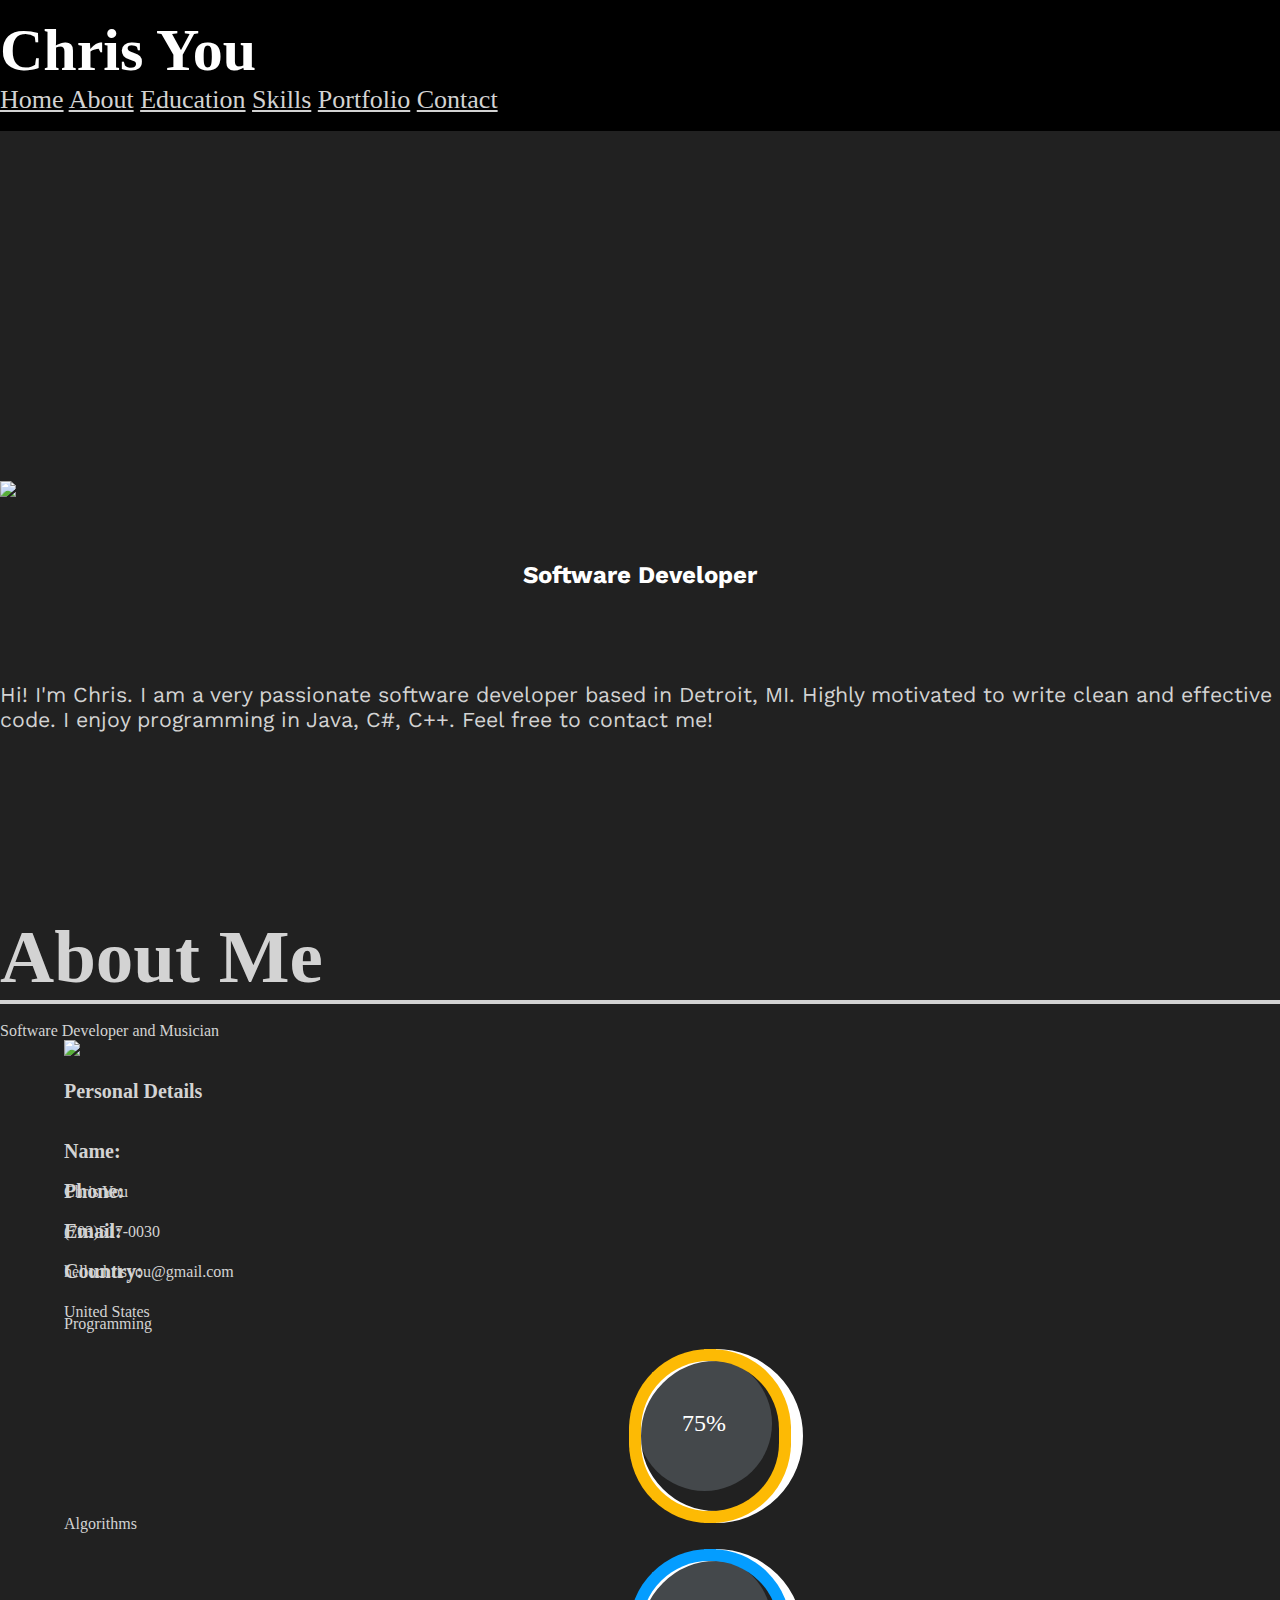
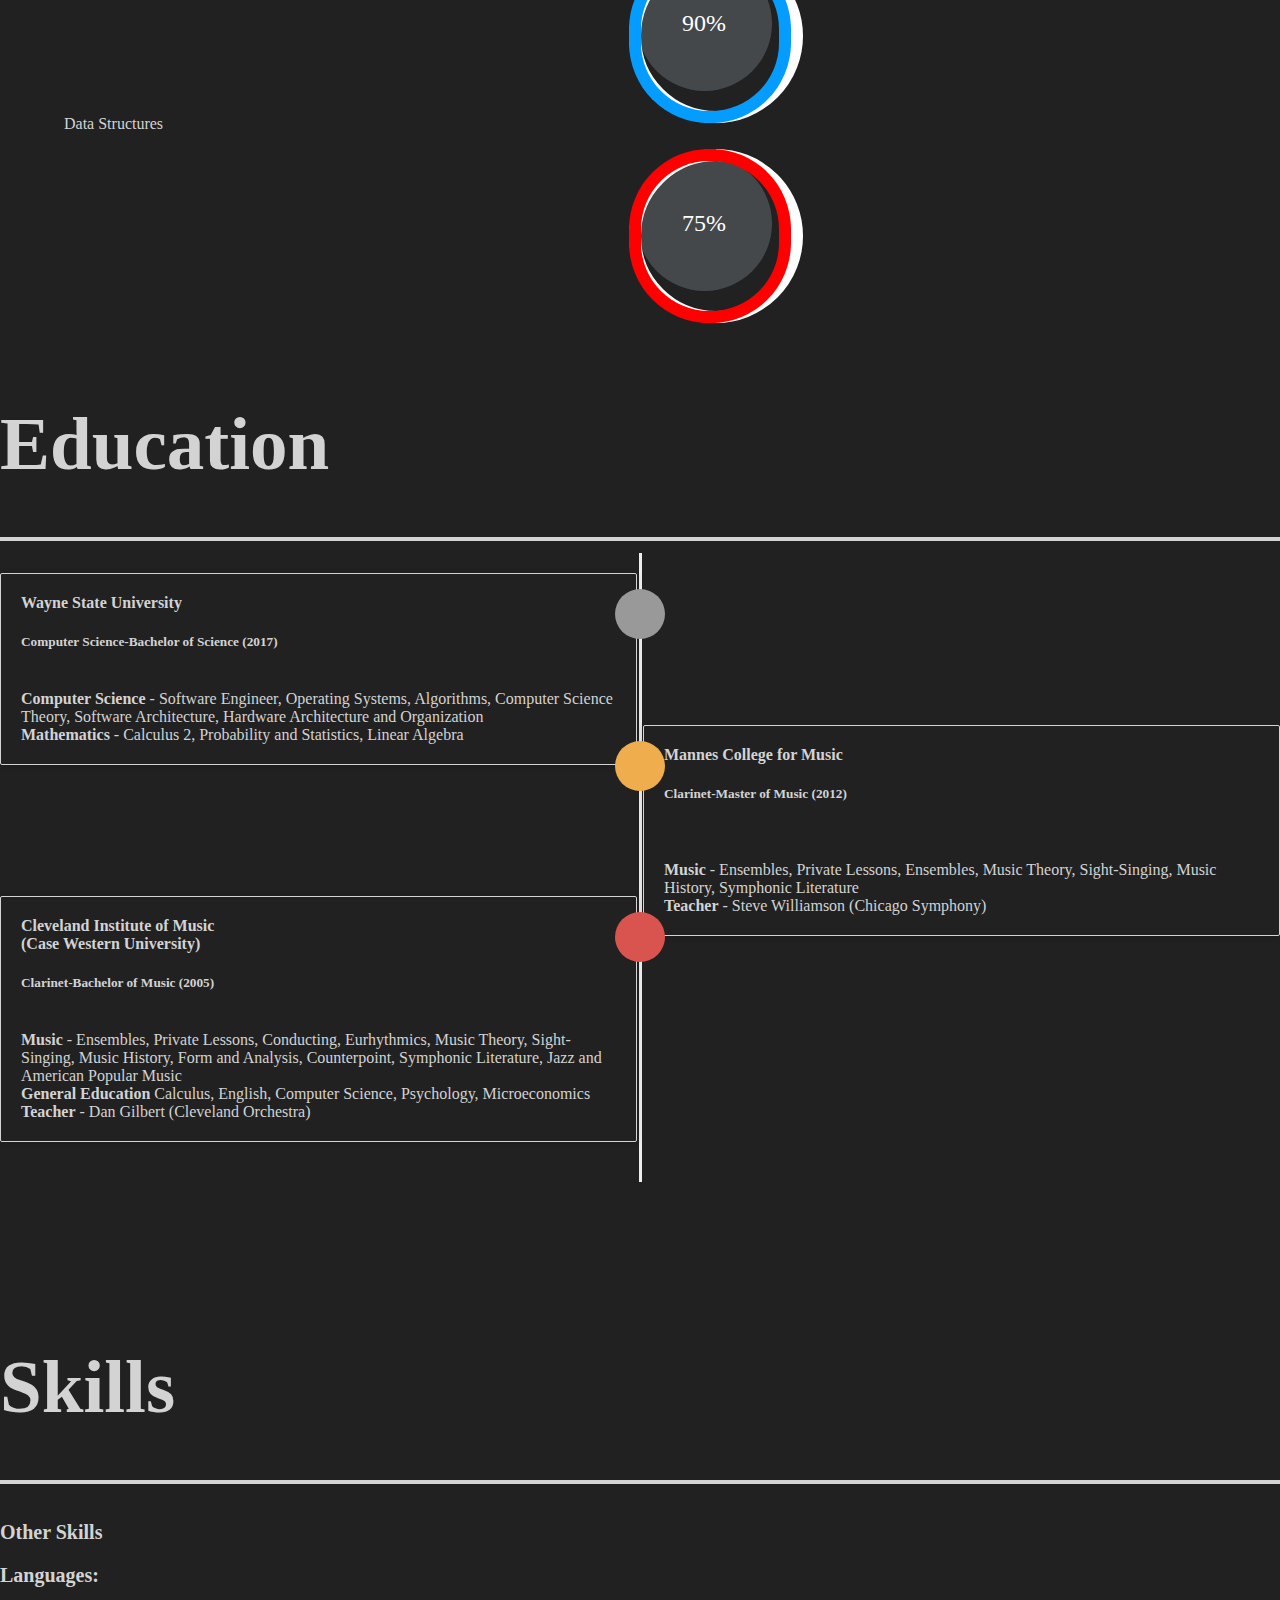
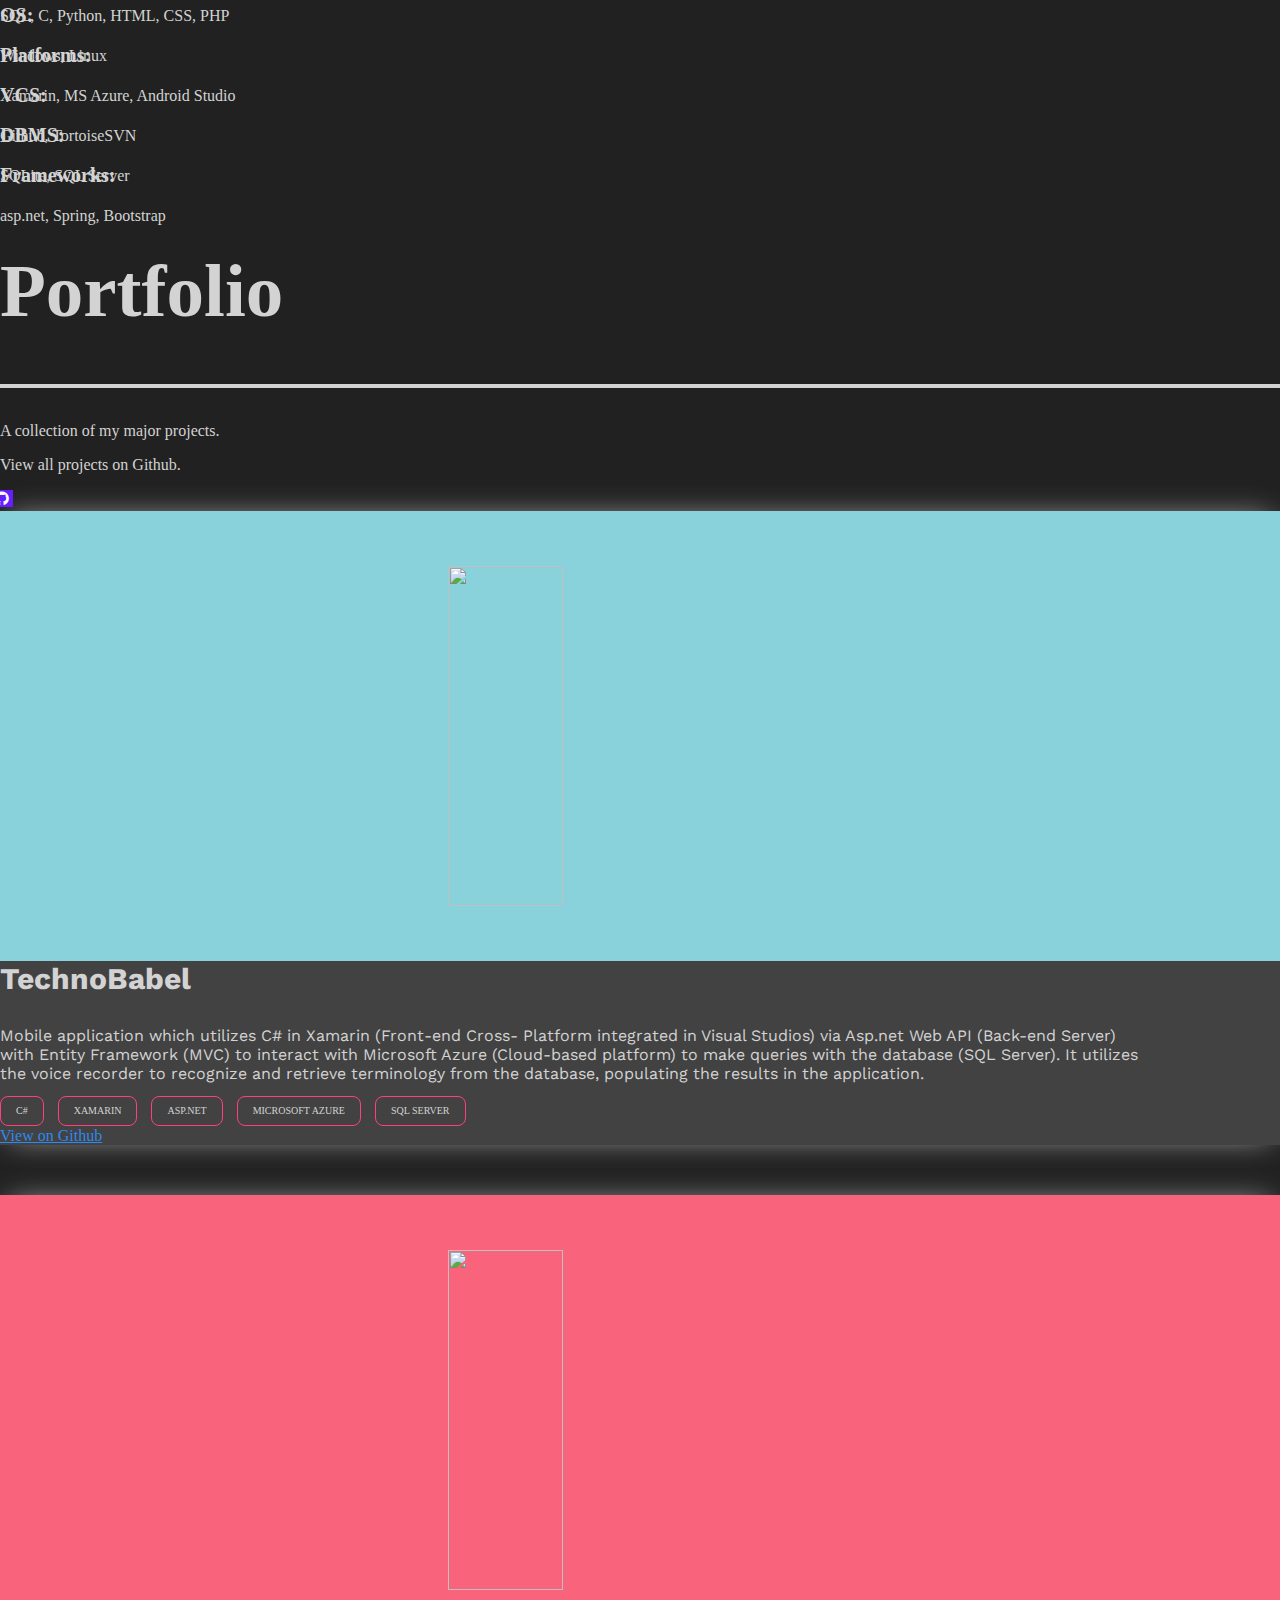
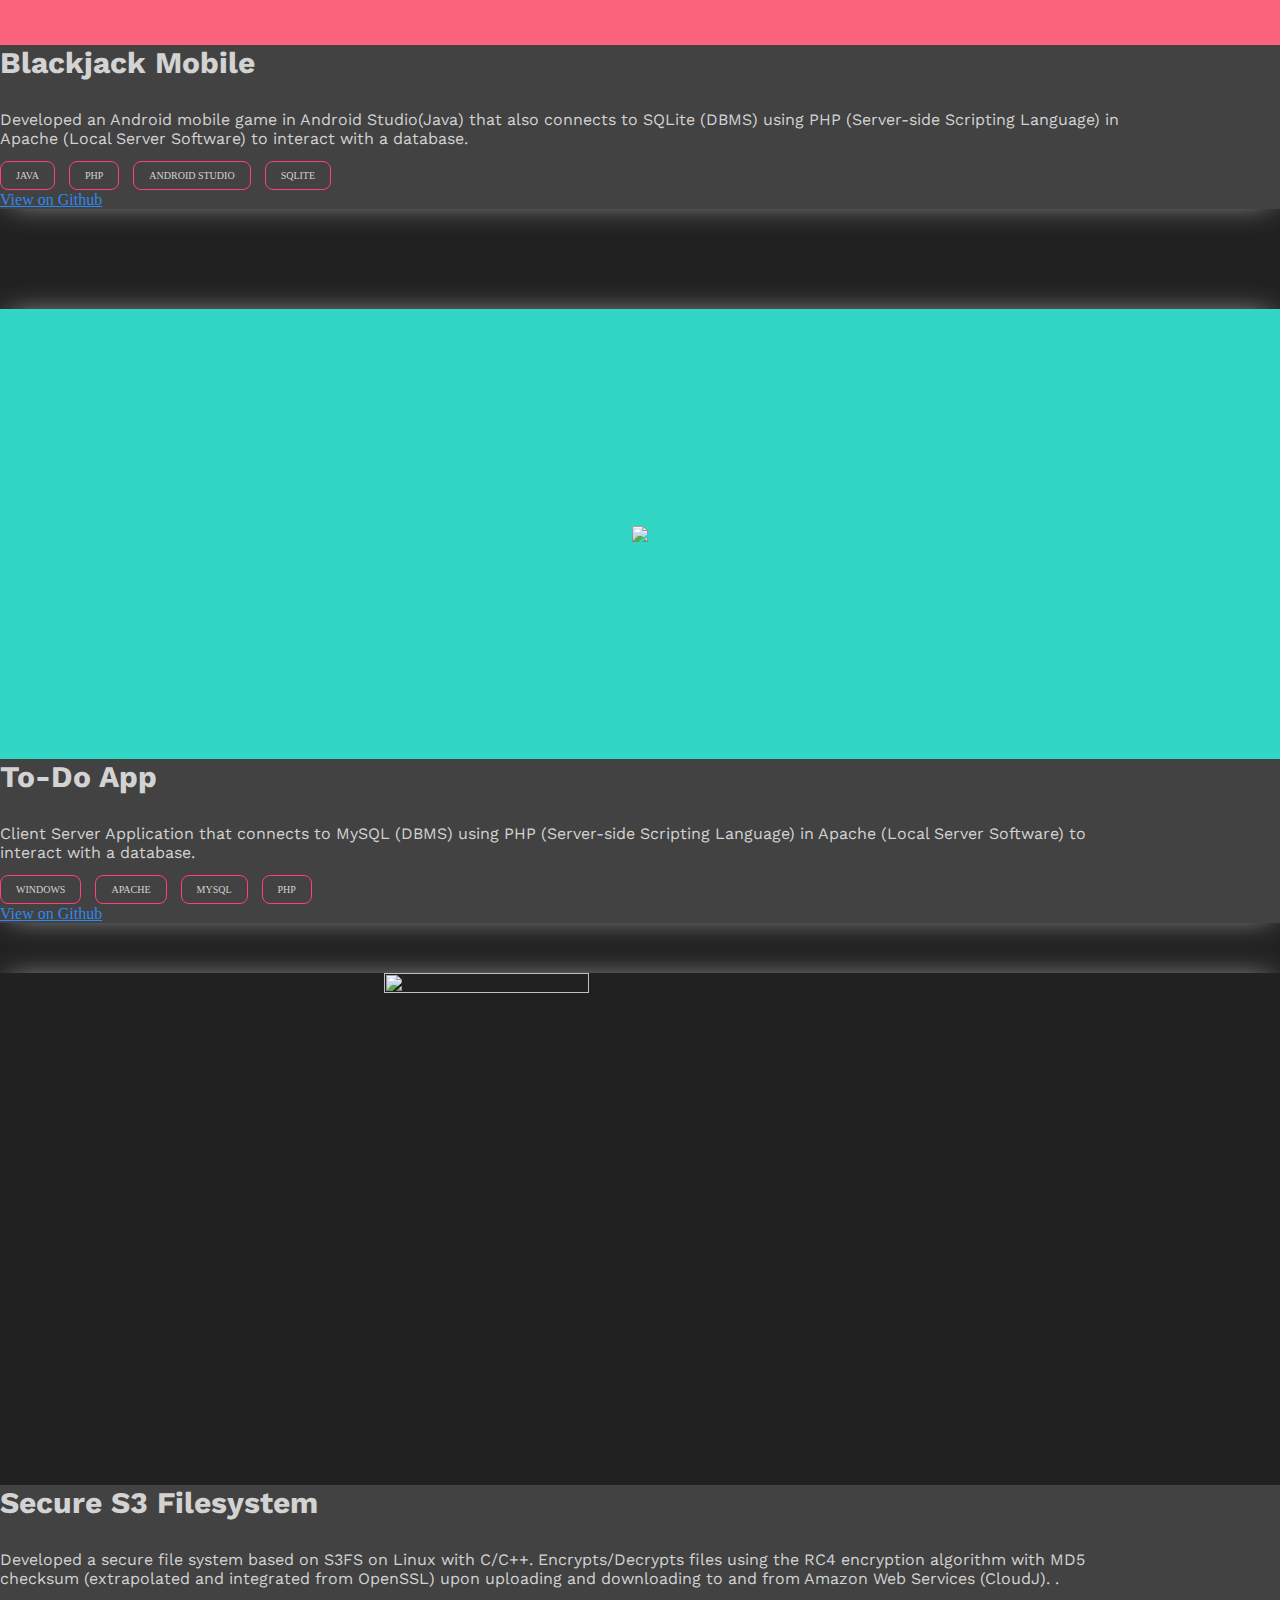
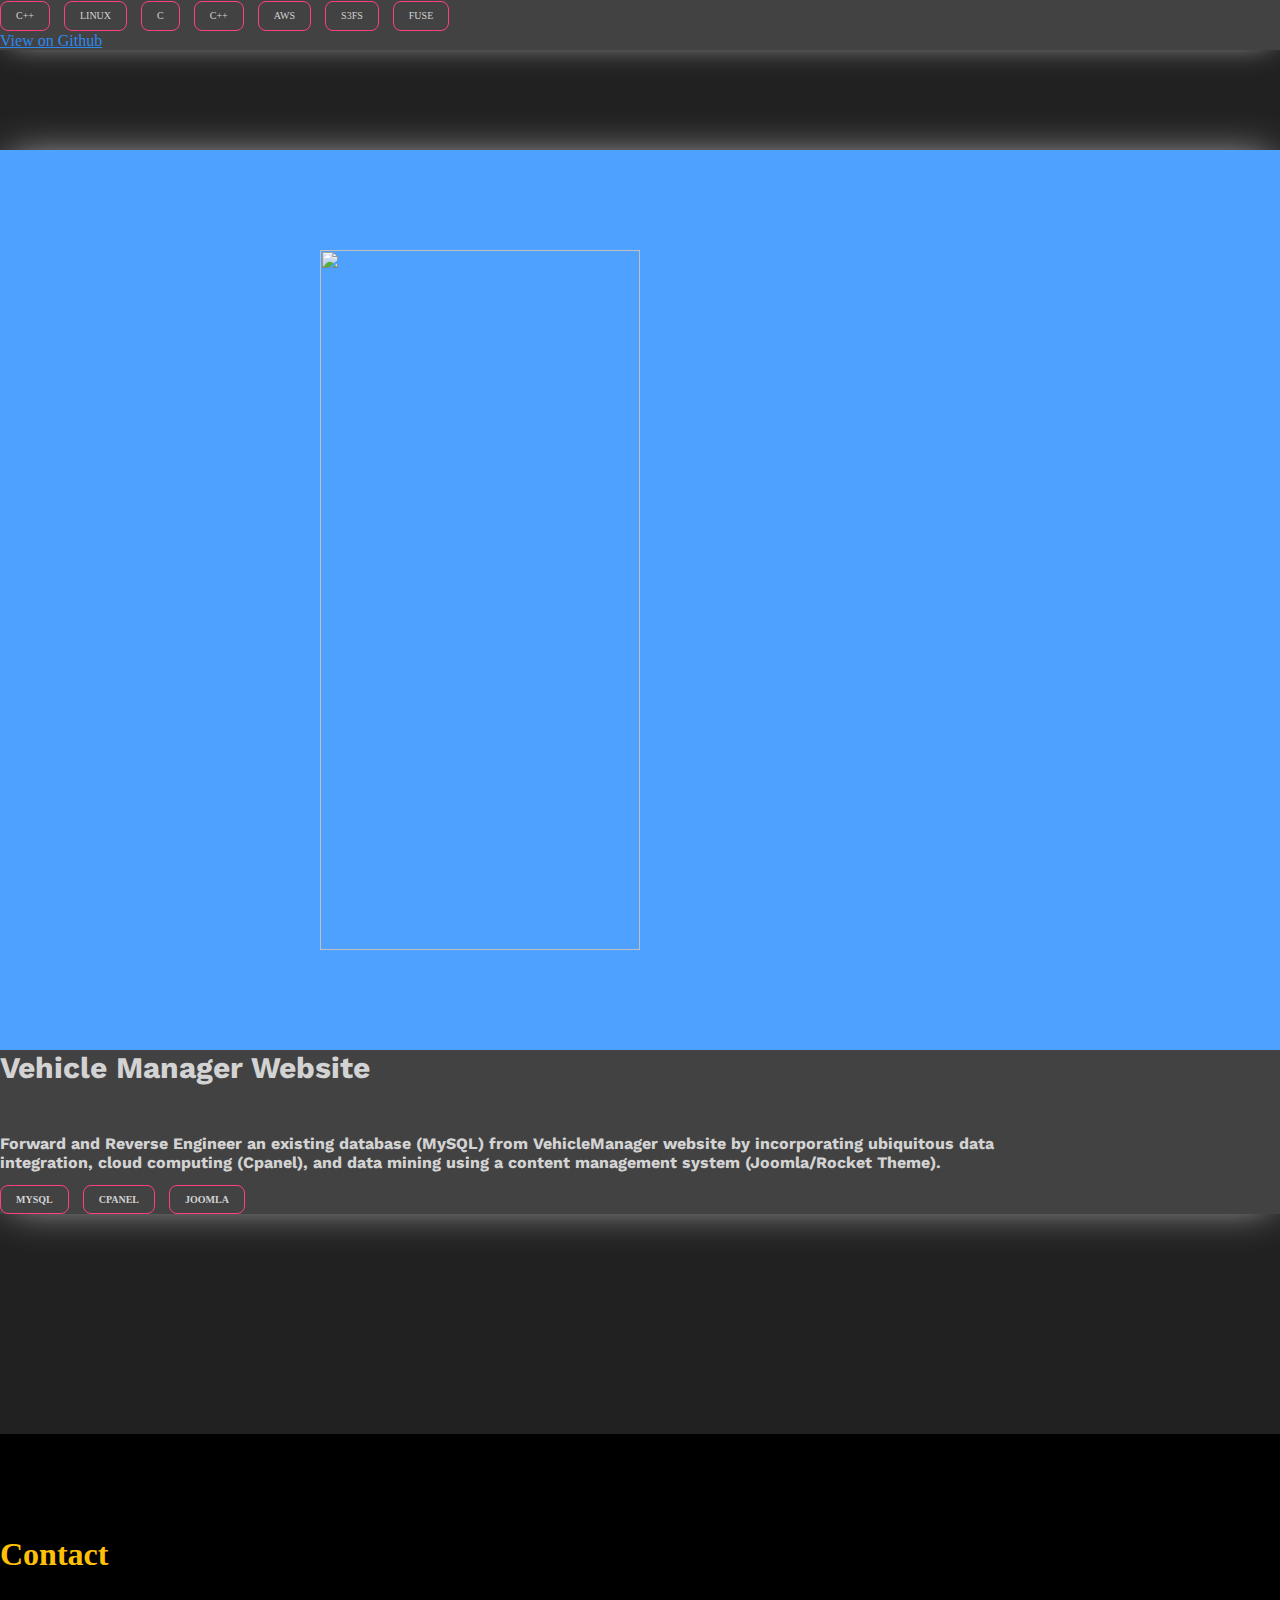
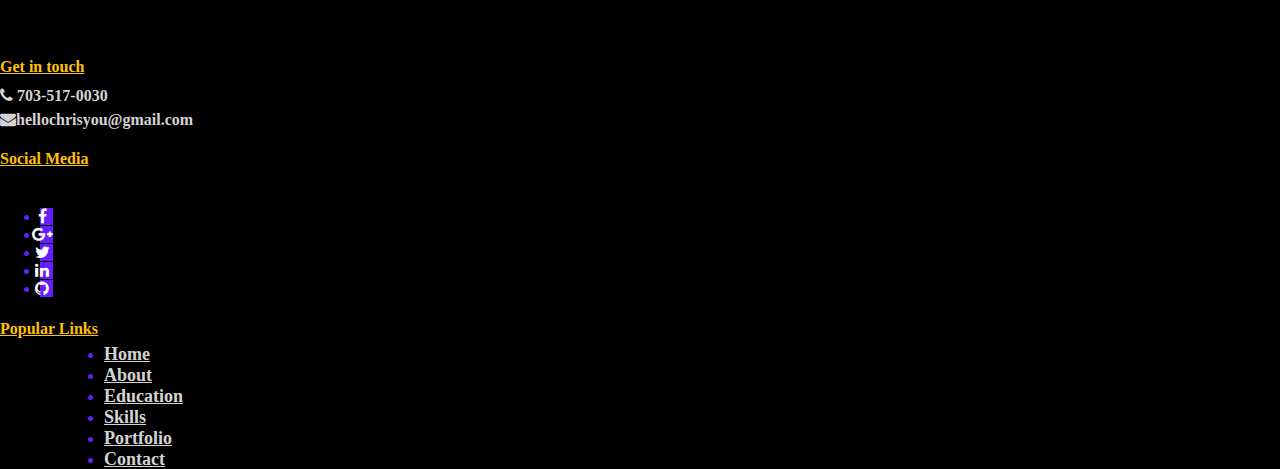
==== index.html @ b8113762 "minor changes" ====
<!DOCTYPE html>
<html lang="en">
   <head>
      <!-- Required meta tags -->
      <meta charset="utf-8"/>
      <meta name="viewport" content="width=device-width, initial-scale=1, shrink-to-fit=no"/>
      <title>Chris You</title>
      <!-- Bootstrap CSS -->
      <link rel="stylesheet" href="http://cdnjs.cloudflare.com/ajax/libs/jquery.bootstrapvalidator/0.5.2/css/bootstrapValidator.min.css"/>
      <link rel="stylesheet" href="https://maxcdn.bootstrapcdn.com/bootstrap/4.0.0-alpha.6/css/bootstrap.min.css" integrity="sha384-rwoIResjU2yc3z8GV/NPeZWAv56rSmLldC3R/AZzGRnGxQQKnKkoFVhFQhNUwEyJ" crossorigin="anonymous"/>
      <link href="https://fonts.googleapis.com/css?family=Work+Sans:400,500,700" rel="stylesheet"/>
      <link rel="stylesheet" href="css/style.css" />
      <link rel="stylesheet" href="https://cdnjs.cloudflare.com/ajax/libs/font-awesome/4.7.0/css/font-awesome.min.css"/>
   </head>
   <body>
      <!-- Navigation -->
      <nav class="nav navbar bg-secondary fixed-top" id="mainNav" role="navigation">
         <div class="container">
            <div class="row">
               <p class="navbar-brand text-center" id="navigation-header" style="margin: 0 auto">Chris You</p>
            </div>
            <div class="row" id="navigation-font">
               <a class="col-xl col-lg col-md-4 col-sm-4 col-4 text-center" style="color:#d3d3d3" href="#section1">Home</a>
               <a class="col-xl col-lg col-md-4 col-sm-4 col-4 text-center" style="color:#d3d3d3" href="#section2">About</a>
               <a class="col-xl col-lg col-md-4 col-sm-4 col-4 text-center" style="color:#d3d3d3" href="#section3">Education</a>
               <a class="col-xl col-lg col-md col-sm col text-center" style="color:#d3d3d3" href="#section4">Skills</a>
               <a class="col-xl col-lg col-md col-sm col text-center" style="color:#d3d3d3" href="#section5">Portfolio</a>
               <a class="col-xl col-lg col-md col-sm col text-center" style="color:#d3d3d3" href="#section6">Contact</a>        
            </div>
         </div>
      </nav>
      <!--home-->				
      <div id="section1">
         <!--image-->
         <div class="row" id="beginning-margin">
            <img class="text-center" id="profile-pic" style="margin: 0 auto" src="assets/me.gif"/> 
         </div>
         <!--Description-->
         <div class="jumbotron jumbo-header">
            <p class="about-title text-third text-center" style="margin: 0 auto"><strong>Software Developer</strong></p>
         </div>
         <p class="about-text text-primary text-justify col-xl-6 offset-xl-3" style="padding-bottom:160px"> Hi! I'm Chris.  I am a very passionate software developer based in Detroit, MI.  Highly motivated to write clean and effective code.  I enjoy programming in Java, C#, C++.  Feel free to contact me!</p>
      </div>
      </div><!-- End Item --> 
      <!--About Me-->
      <div id="section2">
         <div class="jumbotron text-center" style="margin: 0 auto; background-color:#212121; color:#d3d3d3">
            <div class="container">
               <h1 class="text-center" style="margin: 0 auto">About Me</h1>
               <hr>
               <p class="lead text-center" style="margin: 0 auto"><br>Software Developer and Musician</p>
            </div>
         </div>
         <div class="container-fluid" id="about-me-margin">
            <div class="row"  style="">
               <img class="col-xl-2 col-lg-3 col-md-4 col-5 offset-xl-2 offset-md-0 col-sm-5 offset-sm-3 offset-3" id="about-me-pic" src="assets/aboutme.jpg">						
               <div class="col-xl-7 col-lg-7 col-md-7 col">
                  <p class="text-primary col-xl text-left" style="font-size:20px" id="personal-details"><strong>Personal Details</strong></p>
                  <div class="row col-xl" style="height:20px">
                     <p class="text-primary col-xl-2 col text-left" id="subject-font"><strong>Name:</strong></p>
                     <p class="text-primary  col-xl-6 col text-right" id="reg-font">Chris You</p>
                  </div>
                  <div class="row col-xl" style="height:20px; margin-top:10px">
                     <p class="text-primary col-xl-2 col text-left" id="subject-font"><strong>Phone:</strong></p>
                     <p class="text-primary  col-xl-6 col text-right" id="reg-font">(703)517-0030</p>
                  </div>
                  <div class="row col-xl" style="height:20px; margin-top:10px">
                     <p class="text-primary col-xl-2 col-sm col-3 text-left" id="subject-font"><strong>Email:</strong></p>
                     <p class="text-primary  col-xl-6 col-lg col-md col-sm col text-right" id="reg-font">hellochrisyou@gmail.com</p>
                  </div>
                  <div class="row col-xl" style="height:20px; margin-top:10px">
                     <p class="text-primary col-xl-2 col" id="subject-font"><strong>Country:</strong></p>
                     <p class="text-primary  col-xl-6 col text-right" id="reg-font">United States</p>
                  </div>
               </div>
               <!--Progress column-->
               <div class="row text-primary col-xl-10 col-lg-11 col-md col-10 col offset-sm-0 offset-1" style="margin-top:35px">
                  <!--Progress bar 1-->
                  <div class="col-xl col-lg col-md col-sm col offset-xl-2 offset-md-0 offset-sm-2">
                     <p class="text-center">Programming</p>
                     <div class="progress yellow">
                        <span class="progress-left">
                        <span class="progress-bar"></span>
                        </span>
                        <span class="progress-right">
                        <span class="progress-bar"></span>
                        </span>
                        <div class="progress-value">75%</div>
                     </div>
                  </div>
                  <!--Progress bar 2-->
                  <div class="col-xl col-lg col-md col-sm">
                     <p class="text-center">Algorithms</p>
                     <div class="progress blue">
                        <span class="progress-left">
                        <span class="progress-bar"></span>
                        </span>
                        <span class="progress-right">
                        <span class="progress-bar"></span>
                        </span>
                        <div class="progress-value">90%</div>
                     </div>
                  </div>
                  <!--Progress bar 3-->
                  <div class="col-xl col-lg col-md col-sm offset-md-0 offset-sm-2">
                     <p class="text-center">Data Structures</p>
                     <div class="progress red">
                        <span class="progress-left">
                        <span class="progress-bar"></span>
                        </span>
                        <span class="progress-right">
                        <span class="progress-bar"></span>
                        </span>
                        <div class="progress-value">75%</div>
                     </div>
                  </div>
               </div>
            </div>
         </div>
      </div>
      <!-- End Item -->	
      <!--Education-->			
      <div id="section3">
         <div class="jumbotron" style="margin-top:8%; background-color:#212121; color:#d3d3d3">
            <div class="container">
               <h1 class="display-3 text-center">Education</h1>
               <hr>
               <p class="lead text-center"><br></p>
            </div>
         </div>
         <div class="container text-primary" style="padding-bottom:160px; margin-top:-3%">
            <ul class="timeline">
               <li>
                  <div class="timeline-badge"><i class="glyphicon glyphicon-check"></i></div>
                  <div class="timeline-panel">
                     <div class="timeline-heading">
                        <h4 class="timeline-title" id="timeline-subject-font">Wayne State University</h4>
                        <h5  id="timeline-reg-font">Computer Science-Bachelor of Science (2017)</h5>
                     </div>
                     <div class="timeline-body d-none d-sm-block">
                        <p><br><Strong>Computer Science</Strong> - Software Engineer, Operating Systems, Algorithms, Computer Science Theory, Software Architecture, Hardware Architecture and Organization<br><Strong>Mathematics</Strong> - Calculus 2, Probability and Statistics, Linear Algebra</p>
                     </div>
                  </div>
               </li>
               <li class="timeline-inverted">
                  <div class="timeline-badge warning"><i class="glyphicon glyphicon-credit-card"></i></div>
                  <div class="timeline-panel">
                     <div class="timeline-heading">
                        <h4 class="timeline-title"  id="timeline-subject-font">Mannes College for Music</h4>
                        <h5  id="timeline-reg-font">Clarinet-Master of Music (2012)</h5>
                     </div>
                     <div class="timeline-body d-none d-sm-block">
                        <p><br><br><Strong>Music</Strong> - Ensembles, Private Lessons, Ensembles, Music Theory, Sight-Singing, Music History, Symphonic Literature<br><Strong>Teacher</Strong> - Steve Williamson (Chicago Symphony)</p>
                     </div>
                  </div>
               </li>
               <li>
                  <div class="timeline-badge danger"><i class="glyphicon glyphicon-credit-card"></i></div>
                  <div class="timeline-panel">
                     <div class="timeline-heading">
                        <h4 class="timeline-title"  id="timeline-subject-font">Cleveland Institute of Music<br>(Case Western University)</h4>
                        <h5  id="timeline-reg-font">Clarinet-Bachelor of Music (2005)</h5>
                     </div>
                     <div class="timeline-body d-none d-sm-block">
                        <p><br><Strong>Music</Strong> - Ensembles, Private Lessons, Conducting, Eurhythmics, Music Theory, Sight-Singing, Music History, Form and Analysis, Counterpoint, Symphonic Literature, Jazz and American Popular Music<br><Strong>General Education</Strong> Calculus, English, Computer Science, Psychology, Microeconomics<br><Strong>Teacher</Strong> - Dan Gilbert (Cleveland Orchestra)</p>
                     </div>
                  </div>
               </li>
            </ul>
         </div>
      </div>
      <!-- End Item -->
      <!--Skills-->
      <div id="section4">
      <div class="jumbotron" style="height:100px; margin-top:-5%;background-color:#212121; color:#d3d3d3">
         <div class="container">
            <h1 class="display-3 text-center">Skills</h1>
            <hr>
         </div>
      </div>
      <div class="container" style="margin-top:5%">
         <div id="piechart" id="pie"></div>
      </div>
      <div class="container" style="width:100%; margin-top:6%">
         <p class="text-primary text-center" style="font-size:20px" style="margin: 0 auto" ><strong>Other Skills</strong></p>
         <div class="row">
         </div>
         <div class="row" style="height:20px">
            <p class="text-primary col-md-1 col offset-xl-3 offset-md-1 text-left" id="subject-font"><strong>Languages:</strong></p>
            <p class="text-primary  col-xl-5 col-md-9 col text-right" id="reg-font">SQL, C, Python, HTML, CSS, PHP</p>
         </div>
         <div class="row" style="height:20px; margin-top:10px">
            <p class="text-primary col-md-1 col offset-xl-3 offset-md-1 text-left" id="subject-font"><strong>OS:</strong></p>
            <p class="text-primary  col-xl-5 col-md-9 col-sm col text-right" id="reg-font">Windows, Linux</p>
         </div>
         <div class="row" style="height:20px; margin-top:10px">
            <p class="text-primary col-md-1 col offset-xl-3 offset-md-1 text-left" id="subject-font"><strong>Platforms:</strong></p>
            <p class="text-primary  col-xl-5 col-md-9 col-sm col text-right" id="reg-font">Xamarin, MS Azure, Android Studio</p>
         </div>
         <div class="row" style="height:20px; margin-top:10px">
            <p class="text-primary col-md-1 col offset-xl-3 offset-md-1 text-left" id="subject-font"><strong>VCS:</strong></p>
            <p class="text-primary  col-xl-5 col-md-9 col-sm col text-right" id="reg-font">Github, TortoiseSVN</p>
         </div>
         <div class="row" style="height:20px; margin-top:10px">
            <p class="text-primary col-md-1 col offset-xl-3 offset-md-1 text-left" id="subject-font"><strong>DBMS:</strong></p>
            <p class="text-primary  col-xl-5 col-md-9 col-sm col text-right" id="reg-font">SQLite, SQL Server</p>
         </div>
         <div class="row" style="height:20px; margin-top:10px">
            <p class="text-primary col-md-1 col offset-xl-3 offset-md-1 text-left" id="subject-font"><strong>Frameworks:</strong></p>
            <p class="text-primary  col-xl-5 col-md-9 col-sm col text-right" id="reg-font">asp.net, Spring, Bootstrap</p>
         </div>
      </div>
      <!-- End Item -->				
      <!--Portfolio-->			
      <div id="section5">
         <div class="jumbotron" style="margin-top:5%; background-color:#212121; color:#d3d3d3">
            <div class="container">
               <h1 class="display-3 text-center">Portfolio</h1>
               <hr>
               <p class="lead text-center"><br>A collection of my major projects.</p>
               <p class="text-center"> View all projects on Github.</p>
               <p class="text-center"><a class="btn btn-outline-light btn-secondary text-center rounded-circle" href="https://github.com/hellochrisyou">
                  <i class="fa fa-fw fa-github icon-margin"></i>
                  </a>
               </p>
            </div>
         </div>
         <div class="row project-row" style="margin-top:-1%">
            <div class="col-md-2 col-sm-1 col-1"></div>
            <div class="col-md-4 col-sm-10 col-10 project-spacing">
               <div class="card-sm">
                  <div class="upper-card skyblue-card">
                     <img class="card-img" id="indexr-img" src="assets/TechnoBabel.png" height="303" width="150"/>
                  </div>
                  <div class="lower-card">
                     <div class="container" style="width: 90%;">
                        <div class="row content-card">
                           <p class="title-card text-primary col-md-12 text-center font-head" style="margin-top:20px">
                              <strong>TechnoBabel</strong>
                           </p>
                           <p class="about-card col-md-12 text-justify text-primary">
                              Mobile application which utilizes C# in Xamarin (Front-end Cross- Platform integrated in Visual Studios) via Asp.net Web API (Back-end Server) with Entity Framework (MVC) to interact with Microsoft Azure (Cloud-based platform) to make queries with the database (SQL Server).  It utilizes the voice recorder to recognize and retrieve terminology from the database, populating the results in the application.
                           </p>
                        </div>
                        <div class="row">
                           <div class="skill-section col-md-12 text-center">
                              <span class="skill skill-magenta text-primary">C#</span>
                              <span class="skill skill-magenta text-primary">Xamarin</span>
                              <span class="skill skill-magenta text-primary">asp.net</span>
                              <span class="skill skill-magenta text-primary">Microsoft Azure</span>
                              <span class="skill skill-magenta text-primary">SQL Server</span>	
                           </div>
                        </div>
                     </div>
                  </div>
                  <div class="card-footer text-muted text-center" style="background-color:#424242;border-top:1px solid #424242">
                     <a href="https://github.com/hellochrisyou/technobabelgit" class="card-link font-weight-bold" style="color:#2d89ef">View on Github</a>
                  </div>
               </div>
            </div>
            <div class="hidden-md-up col-sm-1 col-1"></div>
            <div class="col-md-4 col-sm-10 col-10 project-spacing">
               <div class="card-sm">
                  <div class="upper-card red-card">
                     <img class="card-img" id="indexr-img" src="assets/BlackJack.PNG" height="50" width="30"/>
                  </div>
                  <div class="lower-card">
                     <div class="container" style="width: 90%;">
                        <div class="row content-card">
                           <p class="title-card col-md-12 text-primary text-center font-head"  style="margin-top:20px">
                              <strong>Blackjack Mobile</strong>
                           </p>
                           <p class="about-card col-md-12 text-justify text-primary">
                              Developed an Android mobile game in Android Studio(Java) that also connects to SQLite (DBMS) using PHP (Server-side Scripting Language) in Apache (Local Server Software) to interact with a database. 
                           </p>
                        </div>
                        <div class="row">
                           <div class="skill-section col-md-12 text-center">
                              <span class="skill skill-magenta text-primary">Java</span>
                              <span class="skill skill-magenta text-primary">PHP</span>
                              <span class="skill skill-magenta text-primary">Android Studio</span>
                              <span class="skill skill-magenta text-primary">SQLite</span>
                           </div>
                        </div>
                     </div>
                  </div>
                  <div class="card-footer text-muted text-center" style="background-color:#424242;border-top:1px solid #424242">
                     <a href="https://github.com/hellochrisyou/BlackJack-Android" class="card-link font-weight-bold" style="color:#2d89ef">View on Github</a>
                  </div>
               </div>
            </div>
         </div>
         <div class="row project-row">
            <div class="col-md-2 col-sm-1 col-1"></div>
            <div class="col-md-4 col-sm-10 col-10 project-spacing">
               <div class="card-sm">
                  <div class="upper-card aqua-card">
                     <img class="card-img" id="todo-img" src="assets/todo.jpg"/>
                  </div>
                  <div class="lower-card">
                     <div class="container" style="width: 90%;">
                        <div class="row content-card">
                           <p class="title-card col-md-12 text-primary text-center font-head" style="margin-top:20px">
                              <strong>To-Do App</strong>
                           </p>
                           <p class="about-card col-md-12 text-justify text-primary">
                              Client Server Application that connects to MySQL (DBMS) using PHP (Server-side Scripting Language) in Apache (Local Server Software) to interact with a database.                                                                           
                           </p>
                        </div>
                        <div class="row">
                           <div class="skill-section col-md-12 text-center">
                              <span class="skill skill-magenta text-primary">Windows</span>
                              <span class="skill skill-magenta text-primary">Apache</span>
                              <span class="skill skill-magenta text-primary">MySQL</span>                    
                              <span class="skill skill-magenta text-primary">PHP</span>
                           </div>
                        </div>
                     </div>
                  </div>
                  <div class="card-footer text-muted text-center" style="background-color:#424242;border-top:1px solid #424242">
                     <a href="https://github.com/hellochrisyou/To-do-App-PHP-SQL" class="card-link font-weight-bold" style="color:#2d89ef">View on Github</a>
                  </div>
               </div>
            </div>
            <div class="hidden-md-up col-sm-1 col-1"></div>
            <div class="col-md-4 col-sm-10 col-10 project-spacing">
               <div class="card-sm">
                  <div class="upper-card dark-card">
                     <img class="card-img-smaller" id="s3-img" src="assets/s3.png" height="200" width="200"/>
                  </div>
                  <div class="lower-card">
                     <div class="container" style="width: 90%;">
                        <div class="row content-card">
                           <p class="title-card col-md-12 text-primary text-center font-head" style="margin-top:20px">
                              <strong>Secure S3 Filesystem</strong>
                           </p>
                           <p class="about-card col-md-12 text-justify text-primary">
                              Developed a secure file system based on S3FS on Linux with C/C++. Encrypts/Decrypts files using the RC4 encryption algorithm with MD5 checksum (extrapolated and integrated from OpenSSL) upon uploading and downloading to and from Amazon Web Services (CloudJ). .
                           </p>
                        </div>
                        <div class="row">
                           <div class="skill-section col-md-12 text-center">
                              <span class="skill skill-magenta text-primary">C++</span>
                              <span class="skill skill-magenta text-primary">Linux</span>
                              <span class="skill skill-magenta text-primary">C</span>
                              <span class="skill skill-magenta text-primary">C++</span>
                              <span class="skill skill-magenta text-primary">AWS</span>
                              <span class="skill skill-magenta text-primary">S3FS</span>
                              <span class="skill skill-magenta text-primary">FUSE</span>
                           </div>
                        </div>
                     </div>
                  </div>
                  <div class="card-footer text-muted text-center" style="background-color:#424242;border-top:1px solid #424242">
                     <a href="https://github.com/hellochrisyou/S3FS-OpenSSL-RC4-MD5" class="card-link font-weight-bold" style="color:#2d89ef">View on Github</a>
                  </div>
               </div>
            </div>
            <div class="row project-row">
               <div class="col-md-2 col-sm-1 col-1"></div>
               <div class="col-md-8 col-sm-10 col-10">
                  <div class="card-lg">
                     <div class="mid-card blue-card" id="vehicle-card">
                        <img class="card-img" id="xgds-img" src="assets/VehicleManager.png" height="10"/>
                     </div>
                     <div class="lower-card">
                        <div class="container" style="width: 85%;">
                           <div class="row content-card">
                              <p class="title-card col-md-12 text-primary text-center font-weight-bold font-head" style="margin-top:20px">
                                 <strong>Vehicle Manager Website<br</strong>
                              </p>
                              <p class="about-card text-justify text-primary col">
                                 <br>Forward and Reverse Engineer an existing database (MySQL) from VehicleManager website by incorporating ubiquitous data integration, cloud computing (Cpanel), and data mining using a content management system (Joomla/Rocket Theme).
                              </p>
                           </div>
                           <div class="row">
                              <div class="skill-section col-lg-12 col-sm-12 col-xs-12 col-12 col-md-12 text-center">
                                 <span class="skill skill-magenta text-primary">MySQL</span>
                                 <span class="skill skill-magenta text-primary">CPanel</span>
                                 <span class="skill skill-magenta text-primary">Joomla</span>
                              </div>
                           </div>
                        </div>
                     </div>
                  </div>
               </div>
            </div>
         </div>
      </div>
      <!--End of Item-->			
      <!--Contact-->
      <div id="section6">
         <!-- Footer -->
         <footer class="footer text-center" style="margin-top:220px" id="footer-height-xs">
            <div class="container">
               <h1 class="text-secondary col-lg text-center col-md" style="padding-bottom:7%">Contact</h1>
               <div class="row" style="height:200px; margin-top:-2%">
                  <div class="col-md-4 mb-5 col-lg-4" style="">
                     <h4 class="text-uppercase mb-4 text-secondary"><u>Get in touch</u></h4>
                     <div class="col-lg col-md col-sm offset-lg-1 offset-md-1 offset-sm-3">
                        <p class="footer-contact text-primary" id="footer-margin-contact"><i class="fa fa-phone"></i> 703-517-0030</p>
                        <p class="footer-contact text-primary" id="footer-margin-contact" href="mailto:hellochrisyou@gmail.com" target="_blank"><i class="fa fa-envelope"></i>hellochrisyou@gmail.com</p>
                     </div>
                  </div>
                  <div class="col-lg-4 col-md" style="">
                     <h4 class="text-uppercase col-lg text-secondary text-center"><u>Social Media</u></h4>
                     <ul class="list-inline mb-0 footer-social">
                        <li class="list-inline-item">
                           <a class="btn btn-outline-light btn-secondary text-center rounded-circle" href="https://www.facebook.com/chris.you.3194">
                           <i class="fa fa-fw fa-facebook icon-margin"></i>
                           </a>
                        </li>
                        <li class="list-inline-item">
                           <a class="btn btn-outline-light btn-secondary text-center rounded-circle" href="https://plus.google.com/113968878634337891868">
                           <i class="fa fa-fw fa-google-plus icon-margin"></i>
                           </a>
                        </li>
                        <li class="list-inline-item">
                           <a class="btn btn-outline-light btn-secondary text-center rounded-circle" href="https://twitter.com/hellochrisyou">
                           <i class="fa fa-fw fa-twitter icon-margin"></i>
                           </a>
                        </li>
                        <li class="list-inline-item">
                           <a class="btn btn-outline-light btn-secondary text-center rounded-circle" href="https://www.linkedin.com/in/chris-you-8227b610/">
                           <i class="fa fa-fw fa-linkedin icon-margin"></i>
                           </a>
                        </li>
                        <li class="list-inline-item">
                           <a class="btn btn-outline-light btn-secondary text-center rounded-circle" href="https://www.github.com/hellochrisyou">
                           <i class="fa fa-fw fa-github icon-margin"></i>
                           </a>
                        </li>
                     </ul>
                  </div>
                  <div class="col-md col-lg col-sm col" style="" id="footer-margin-links">
                     <h4 class="text-uppercase mb-4 text-secondary"><u>Popular Links</u></h4>
                     <div class="container-fluid">
                        <div class="row footer-wide">
                           <ul class="nav navbar col-lg text-center" style="margin-left:5%">
                              <li><a class="font-menu" style="color:#d3d3d3" href="#section1">Home</a></li>
                              <li><a class="font-menu" style="color:#d3d3d3" href="#section2">About</a></li>
                              <li><a class="font-menu" style="color:#d3d3d3" href="#section3">Education</a></li>
                              <li><a class="font-menu" style="color:#d3d3d3" href="#section4">Skills</a></li>
                              <li><a class="font-menu" style="color:#d3d3d3" href="#section5">Portfolio</a></li>
                              <li><a class="font-menu" style="color:#d3d3d3" href="#section6">Contact</a></li>
                           </ul>
                        </div>
                     </div>
                  </div>
               </div>
            </div>
         </footer>
      </div>
      <!--End of Item-->
	  <!-- jQuery first, then Tether, then Bootstrap JS. -->
    <script src="https://code.jquery.com/jquery-3.2.1.min.js" integrity="sha256-hwg4gsxgFZhOsEEamdOYGBf13FyQuiTwlAQgxVSNgt4="   crossorigin="anonymous"></script>
    <script src="https://cdnjs.cloudflare.com/ajax/libs/tether/1.4.0/js/tether.min.js" integrity="sha384-DztdAPBWPRXSA/3eYEEUWrWCy7G5KFbe8fFjk5JAIxUYHKkDx6Qin1DkWx51bBrb" crossorigin="anonymous"></script>
    <script src="https://maxcdn.bootstrapcdn.com/bootstrap/4.0.0-alpha.6/js/bootstrap.min.js" integrity="sha384-vBWWzlZJ8ea9aCX4pEW3rVHjgjt7zpkNpZk+02D9phzyeVkE+jo0ieGizqPLForn" crossorigin="anonymous"></script>
	<script src="javascript.js"></script>
	<script type="text/javascript" src="https://www.gstatic.com/charts/loader.js"></script>
	<script type="text/javascript">
	google.charts.load('current', {'packages':['corechart']});
	google.charts.setOnLoadCallback(drawChart);</script>
   </body>
</html>
---- css/style.css ----
<style>
html {
  width: 100%;
  height: 100%;
  margin: 0;
  padding: 0px;
  -webkit-font-smoothing: antialiased;
  max-width: 100%;
  overflow-x: hidden;
}

body {
  width: 100%;
  height: 100%;
  margin: 0;
  -webkit-font-smoothing: antialiased;
  background-color: #212121;
  max-width: 100%;
  overflow-x: hidden;
}

hr {
  height: .25rem;
  width: 100%;
  margin: 0;
  background: #d3d3d3;
  border: none;
  transition: width .35s ease-in-out;
}

/* Style page content - use this if you want to push the page content to the right when you open the side navigation */
#main {
  height: 100%;
  width: 100%;
}

#projects {
  height: 100%;
  width: 100%;
  background-color: #212121;
  color: #1e1e1e;
}

#about {
  background-color: #404040;
  height: 300px;
  width: 100%;
  display: flex;
  display: -webkit-box;
  display: -webkit-flex;
  display: -ms-flexbox;
  display: flex;
  -webkit-box-align: center;
  -webkit-align-items: center;
  -ms-flex-align: center;
  align-items: center;
  min-height: 24em;
  -webkit-box-pack: center;
  -webkit-justify-content: center;
  -ms-flex-pack: center;
  justify-content: center;
}

#about .container {
  width: 40%;
}

#xgds-img {
  /*height: 400px;
  width: 350px;*/
  display: block;
  width: 50%;
  height: 700px;
}

#encoder-img {
  height: 340px;
  display: block;
  width: 30%;
}

#ciac-img {
  display: block;
  width: 500px;
  height: 340px;
}

#indexr-img {
  height: 340px;
  display: block;
  width: 30%;
}

#s3-img {
  display: block;
  width: 40%;
  height: auto;
}

#pic {
  height: 100px;
}

#mainNav {
  padding-top: 1rem;
  padding-bottom: 1rem;
  max-width: 100%;
  overflow-x: hidden;
}

.btn-social {
  width: 3.25rem;
  height: 3.25rem;
  font-size: 1.25rem;
  line-height: 2rem;
}

.navbar-brand {
  color: #ffffff;
}

.navbar-nav {
  margin-top: 1rem;
  letter-spacing: .0625rem;
}

.navbar-brand {
  font-weight: 700;
  font-family: Montserrat;
  font-size: 2em;
  margin-top: -5px;
}

.navbar-nav {
  margin-top: 0;
}

a:active,a:focus,a:hover {
  color: #651fff !important;
}

a.active>nav-link:hover {
  color: #212121 !important;
}

.btn {
  border-width: 2px;
}

.bg-primary {
  background-color: #651fff;
}

.bg-secondary {
  background-color: #000000 !important;
}

.text-primary {
  color: #D3D3D3 !important;
}

.text-secondary {
  color: #ffc107 !important;
}

.text-third {
  color: #ffffff !important;
}

.text-fourth {
  color: #651fff !important;
}

.font-head {
  font-size: 30px !important;
}

.font-title {
  font-size: 60px !important;
}

.font-menu {
  font-size: 18px;
}

.btn-primary {
  background-color: #212121;
  border-color: #212121;
}

.btn-primary:active,
.btn-primary:focus,
.btn-primary:hover {
  background-color: #651fff !important;
  border-color: #651fff !important;
}

.btn-secondary {
  color: #ffffff;
  width: 40px;
  background-color: #651fff;
  border-color: #651fff;
}

.btn-secondary:active,
.btn-secondary:focus,
.btn-secondary:hover {
  background-color: #ffffff !important;
  border-color: #ffffff;
}

.vertical-center {
  background-color: #212121;
  margin-top: 130px;
  height: 300px;
  width: 105%;
}

.vertical-top {
  height: 260px;
  margin-top: 60px;
  background-color: #212121;
}

.jumbo-header {
  width: 100%;
  height: 100px;
  padding-top: 60px;
  text-align: center;
  background-color: #212121;
}

.bordering {
  display: block;
  margin: auto;
  border-radius: 100%;
  border: 4px solid #eff3f6;
}

.footer {
  padding-top: 5rem;
  padding-bottom: 5rem;
  background-color: #000000;
  color: #651fff;
  width: 100%;
  height: 100%;
  max-width: 100%;
  overflow-x: hidden;
}

.footer-contact {
  margin-top: -10px;
  text-align: left;
}

.footer-social {
  margin-top: 40px;
}

.row-wide {
  width: 1460px;
}

.footer-wide {
  background-color: #000000;
  height: 50px;
  margin-top: -15px;
}

.header-wide {
  margin-top: -3px;
  margin-left: 38%;
  width: 180px;
}

a:hover {
  text-decoration: none;
  border-bottom: 4px solid #ffc107;
}

.project-row {
  background-color: #212121;
  margin-top: 100px;
  margin-bottom: 50px;
}

.project-spacing {
  background-color: #212121;
  margin-bottom: 50px;
}

.card-lg {
  box-shadow: 0px 0px 40px -10px #d6d6d6;
}

.card-sm {
  box-shadow: 0px 0px 30px -10px #d6d6d6;
}

.upper-card {
  height: 80%;
  display: flex;
  display: -webkit-box;
  display: -webkit-flex;
  display: -ms-flexbox;
  display: flex;
  -webkit-box-align: center;
  -webkit-align-items: center;
  -ms-flex-align: center;
  align-items: center;
  min-height: 24em;
  -webkit-box-pack: center;
  -webkit-justify-content: center;
  -ms-flex-pack: center;
  justify-content: center;
  min-height: 450px;
}

.mid-card {
  height: 900px;
  width: 100%;
  margin: 0 auto;
  display: flex;
  display: -webkit-box;
  display: -webkit-flex;
  display: -ms-flexbox;
  display: flex;
  -webkit-box-align: center;
  -webkit-align-items: center;
  -ms-flex-align: center;
  align-items: center;
  min-height: 24em;
  -webkit-box-pack: center;
  -webkit-justify-content: center;
  -ms-flex-pack: center;
  justify-content: center;
  min-height: 450px;
}

.lower-card {
  height: 100%;
  background-color: #424242;
}

.title-card {
  font-size: 14pt;
  font-family: 'Work Sans', sans-serif;
  padding: 0px;
  color: #282828;
}

.content-card {
  margin-top: -20px;
}

.about-card {
  font-size: 12pt;
  font-family: 'Work Sans', sans-serif;
  padding: 0px;
  color: #282828;
  margin-bottom: 5px;
}

.blue-card {
  background-color: #4fa1ff;
}

.light-card {
  background-color: #E8E8E8;
}

.dark-card {
  background-color: #212121;
}

.aqua-card {
  background-color: #31D6C5;
}

.skyblue-card {
  background-color: #89D2DC;
}

.red-card {
  background-color: #F9637C;
}

.emphasis-link {
  color: #006eff;
}

.emphasis-link:hover {
  color: #006eff;
  text-decoration: none;
}

.about-text {
  font-size: 16pt;
  font-family: 'Work Sans', sans-serif;
  color: #282828;
  text-align: left;
}

.about-title {
  font-size: 18pt;
  font-family: 'Work Sans', sans-serif;
  padding: 0px;
  color: #282828;
  background-color: #212121;
}

.progress {
  width: 150px;
  height: 150px;
  line-height: 150px;
  background: none;
  margin: 0 auto;
  box-shadow: none;
  position: relative;
}

.progress:after {
  content: "";
  width: 100%;
  height: 100%;
  border-radius: 50%;
  border: 12px solid #fff;
  position: absolute;
  top: 0;
  left: 0;
}

.progress > span {
  width: 50%;
  height: 100%;
  position: absolute;
  top: 0;
  z-index: 1;
}

.progress .progress-left {
  left: 0;
}

.progress .progress-bar {
  width: 100%;
  height: 100%;
  background: none;
  border-width: 12px;
  border-style: solid;
  position: absolute;
  top: 0;
}

.progress .progress-left .progress-bar {
  left: 100%;
  border-top-right-radius: 80px;
  border-bottom-right-radius: 80px;
  border-left: 0;
  -webkit-transform-origin: center left;
  transform-origin: center left;
}

.progress .progress-right {
  right: 0;
}

.progress .progress-right .progress-bar {
  left: -100%;
  border-top-left-radius: 80px;
  border-bottom-left-radius: 80px;
  border-right: 0;
  -webkit-transform-origin: center right;
  transform-origin: center right;
  animation: loading-1 1.8s linear forwards;
}

.progress .progress-value {
  width: 90%;
  height: 90%;
  border-radius: 50%;
  background: #44484b;
  font-size: 24px;
  color: #fff;
  line-height: 135px;
  text-align: center;
  position: absolute;
  top: 5%;
  left: 5%;
}

.progress.blue .progress-bar {
  border-color: #049dff;
}

.progress.blue .progress-left .progress-bar {
  animation: loading-2 1.5s linear forwards 1.8s;
}

.progress.yellow .progress-bar {
  border-color: #fdba04;
}

.progress.yellow .progress-left .progress-bar {
  animation: loading-3 1s linear forwards 1.8s;
}

.progress.red .progress-bar {
  border-color: #FF0000;
}

.progress.red .progress-left .progress-bar {
  animation: loading-3 1s linear forwards 1.8s;
}

.progress.pink .progress-bar {
  border-color: #ed687c;
}

.progress.pink .progress-left .progress-bar {
  animation: loading-4 0.4s linear forwards 1.8s;
}

.progress.green .progress-bar {
  border-color: #1abc9c;
}

.progress.green .progress-left .progress-bar {
  animation: loading-5 1.2s linear forwards 1.8s;
}

.about-icons {
  margin-top: -35px;
  font-size: 18pt;
  text-align: center;
  background-color: #212121;
}

.emphasis-text {
  color: #e7ff7f;
}

.smaller {
  font-size: 18pt !important;
}

.social-icon {
  background-color: #212121;
  text-align: center;
  color: #ffffff;
  text-decoration: none;
}

.social-icon:hover {
  color: #212121 !important;
  text-decoration: none;
}

.skill-section {
  margin-left: 0px;
  padding-left: 0px;
  text-align: bottom;
  height: auto;
  background-color: #424242;
}

.skill {
  color: #ff0097;
  border: 1px solid #ff0097;
  margin-right: 10px;
  text-transform: uppercase;
  width: auto;
  display: inline-block;
  font-size: 10px;
  line-height: 1.33333em;
  padding: 7px 15px;
  margin-top: 0.8em;
  -webkit-border-radius: 8px;
  -moz-border-radius: 8px;
  -ms-border-radius: 8px;
  -o-border-radius: 8px;
  border-radius: 8px;
}

.row-bottom {
  vertical-align: bottom;
}

.skill-black {
  color: #878787 !important;
  border-color: #303030 !important;
}

.skill-red {
  border-color: #F9637C !important;
}

.skill-magenta {
  border-color: #ff3f80 !important;
}

.skill-blue {
  border-color: #651fff !important;
}

.skill-skyblue {
  border-color: #89D2DC !important;
}

.skill-aqua {
  border-color: #31D6C5 !important;
}

.icon-margin {
  margin-left: -8px;
}

@media (min-width:992px) {
  section h2 {
    font-size: 3rem;
    line-height: 2.5rem;
  }
}

@media (min-width: 1201px) {
  #section2 .container-fluid {
    width: 100%;
  }

  .jumbotron h1 {
    font-size: 75px;
  }

  #subject-font {
    font-size: 20px;
  }

  #reg-font {
    font-size: 16px;
  }

  #beginning-margin {
    padding-top: 350px;
  }

  #about-me-margin {
    margin-left: 5%;
  }

  #about-me-pic {
    height: 390px;
  }

  #personal-details {
    height: 40px;
  }

  #footer-height-xs {
    height: 475px;
  }

  #pie {
    width: 400px;
    height: 300px;
    overflow-x: hidden;
    max-height: 100%;
  }
}

@media (max-width: 3840px) {
  #mainNav {
    max-width: 100%;
    overflow-x: hidden;
    height: 18%;
  }

  #navigation-header {
    font-size: 60px;
  }

  #navigation-font {
    font-size: 26px;
  }

  #pie {
    width: 400px;
    height: 300px;
    overflow-x: hidden;
    max-height: 100%;
    max-width: 100%;
  }
}

@media (max-width: 1200px) {
  #about .container {
    width: 50%;
  }

  .jumbotron h1 {
    font-size: 75px;
  }

  #subject-font {
    font-size: 20px;
  }

  #reg-font {
    font-size: 16px;
  }

  #beginning-margin {
    padding-top: 350px;
  }

  #personal-details {
    height: 40px;
  }

  #mainNav {
    max-width: 100%;
    overflow-x: hidden;
    height: 12%;
  }

  #navigation-header {
    font-size: 60px;
  }

  #navigation-font {
    font-size: 26px;
  }

  #xgds-img {
    width: 70%;
  }

  #indexr-img {
    width: 35%;
  }

  #s3-img {
    width: 45%;
  }

  #profile-img {
    height: 60%;
  }

  #footer-height-xs {
    height: 475px;
  }

  #pie {
    width: 400px;
    height: 300px;
    overflow-x: hidden;
    max-height: 100%;
    max-width: 100%;
  }
}

@media (max-width: 992px) {
  #about .container {
    width: 60%;
  }

  .jumbotron h1 {
    font-size: 75px;
  }

  #subject-font {
    font-size: 20px;
  }

  #reg-font {
    font-size: 16px;
  }

  #beginning-margin {
    padding-top: 350px;
  }

  #personal-details {
    height: 40px;
  }

  #mainNav {
    max-width: 100%;
    overflow-x: hidden;
    height: 13%;
  }

  #navigation-header {
    font-size: 60px;
  }

  #navigation-font {
    font-size: 26px;
  }

  #vehicle-card {
    height: 400px !important;
  }

  #about-me-pic {
    height: 275px;
  }

  #about-me-margin {
    margin-left: 5%;
  }

  #xgds-img {
    height: 60%;
    width: 70%;
  }

  #indexr-img {
    width: 45%;
  }

  #s3-img {
    width: 50%;
  }

  #todo-img {
    width: 50%;
  }

  #footer-height-xs {
    height: 475px;
  }

  #pie {
    width: 400px;
    height: 300px;
    overflow-x: hidden;
    max-height: 100%;
    max-width: 100%;
  }
}

@media (max-width: 768px) {
	
  #about .container {
    width: 70%;
  }

  .jumbotron h1 {
    font-size: 75px;
  }

  #subject-font {
    font-size: 20px;
  }

  #reg-font {
    font-size: 16px;
  }

  #beginning-margin {
    padding-top: 350px;
  }

  #personal-details {
    height: 40px;
  }

  #mainNav {
    max-width: 100%;
    overflow-x: hidden;
    height: 16%;
  }

  #navigation-header {
    font-size: 40px;
  }

  #navigation-font {
    font-size: 22px;
  }

  #xgds-img {
    height: 45%;
    width: 70%;
  }

  #indexr-img {
    width: 60%;
  }

  #s3-img {
    width: 40%;
  }

  #todo-img {
    width: 50%;
  }

  #footer-height-xs {
    height: 475px;
  }

  #pie {
    width: 375px;
    height: 300px;
    overflow-x: hidden;
    max-width: 100%;
  }
}

@media (max-width: 576px) {
  #about .container {
    width: 80%;
  }

  .jumbotron h1 {
    font-size: 35px;
  }

  #subject-font {
    font-size: 12px;
  }

  #reg-font {
    font-size: 11px;
  }

  #timeline-subject-font {
    font-size: 20px;
  }

  #timeline-reg-font {
    font-size: 16px;
  }

  #beginning-margin {
    padding-top: 180px;
  }

  #profile-pic {
    height: 150px;
  }

  #about-me-pic {
    height: 175px;
  }

  #about-me-margin {
    margin-left: 0px;
  }

  #personal-details {
    height: 20px;
  }

  #mainNav {
    height: 21%;
    max-width: 100%;
    overflow-x: hidden;
  }

  .about-icons {
    font-size: 14pt;
  }

  #navigation-header {
    font-size: 35px;
  }

  #navigation-font {
    font-size: 16px;
  }

  #xgds-img {
    width: 70%;
  }

  #indexr-img {
    width: 50%;
  }

  #s3-img {
    width: 45%;
  }

  #encoder-img {
    width: 80%;
  }

  #ciac-img {
    width: 95%;
  }

  #todo-img {
    width: 40%;
  }

  #footer-height-xs {
    height: 660px;
  }

  #footer-margin-contact {
    margin: 0 auto;
    text-align: center;
  }

  #footer-margin-links {
    margin-top: 12%;
  }

  #pie {
    width: 375px;
    height: 300px;
    overflow-x: hidden;
    max-width: 100%;
  }
}

@media (max-width: 350px) {
  #mainNav {
    height: 25%;
    max-width: 100%;
    overflow-x: hidden;
  }

  #pie {
    width: 250px;
    height: 200px;
    overflow-x: hidden;
    max-width: 100%;
    max-height: 100%;
  }
}

@keyframes loading-1 {
  0% {
    -webkit-transform: rotate(0deg);
    transform: rotate(0deg);
  }

  100% {
    -webkit-transform: rotate(180deg);
    transform: rotate(180deg);
  }
}

@keyframes loading-2 {
  0% {
    -webkit-transform: rotate(0deg);
    transform: rotate(0deg);
  }

  100% {
    -webkit-transform: rotate(144deg);
    transform: rotate(144deg);
  }
}

@keyframes loading-3 {
  0% {
    -webkit-transform: rotate(0deg);
    transform: rotate(0deg);
  }

  100% {
    -webkit-transform: rotate(90deg);
    transform: rotate(90deg);
  }
}

@keyframes loading-4 {
  0% {
    -webkit-transform: rotate(0deg);
    transform: rotate(0deg);
  }

  100% {
    -webkit-transform: rotate(36deg);
    transform: rotate(36deg);
  }
}

@keyframes loading-5 {
  0% {
    -webkit-transform: rotate(0deg);
    transform: rotate(0deg);
  }

  100% {
    -webkit-transform: rotate(126deg);
    transform: rotate(126deg);
  }
}

@media only screen and (max-width: 990px) {
  .progress {
    margin-bottom: 20px;
  }
}

.timeline {
  list-style: none;
  padding: 20px 0 20px;
  position: relative;
}

.timeline:before {
  top: 0;
  bottom: 0;
  position: absolute;
  content: " ";
  width: 3px;
  background-color: #eeeeee;
  left: 50%;
  margin-left: -1.5px;
}

.timeline > li {
  margin-bottom: 20px;
  position: relative;
}

.timeline > li:before, .timeline > li:after {
  content: " ";
  display: table;
}

.timeline > li:after {
  clear: both;
}

.timeline > li:before, .timeline > li:after {
  content: " ";
  display: table;
}

.timeline > li:after {
  clear: both;
}

.timeline > li > .timeline-panel {
  width: 50%;
  float: left;
  border: 1px solid #d4d4d4;
  border-radius: 2px;
  padding: 20px;
  position: relative;
  -webkit-box-shadow: 0 1px 6px rgba(0, 0, 0, 0.175);
  box-shadow: 0 1px 6px rgba(0, 0, 0, 0.175);
}

.timeline > li.timeline-inverted + li:not(.timeline-inverted), .timeline > li:not(.timeline-inverted) + li.timeline-inverted {
  margin-top: -60px;
}

.timeline > li:not(.timeline-inverted) {
  padding-right: 90px;
}

.timeline > li.timeline-inverted {
  padding-left: 90px;
}

.timeline > li > .timeline-panel:before {
  position: absolute;
  top: 26px;
  right: -15px;
  display: inline-block;
  border-top: 15px solid transparent;
  border-left: 15px solid #ccc;
  border-right: 0 solid #ccc;
  border-bottom: 15px solid transparent;
  content: " ";
}

.timeline > li > .timeline-panel:after {
  position: absolute;
  top: 27px;
  right: -14px;
  display: inline-block;
  border-top: 14px solid transparent;
  border-left: 14px solid #fff;
  border-right: 0 solid #fff;
  border-bottom: 14px solid transparent;
  content: " ";
}

.timeline > li > .timeline-badge {
  color: #fff;
  width: 50px;
  height: 50px;
  line-height: 50px;
  font-size: 1.4em;
  text-align: center;
  position: absolute;
  top: 16px;
  left: 50%;
  margin-left: -25px;
  background-color: #999999;
  z-index: 100;
  border-top-right-radius: 50%;
  border-top-left-radius: 50%;
  border-bottom-right-radius: 50%;
  border-bottom-left-radius: 50%;
}

.timeline > li.timeline-inverted > .timeline-panel {
  float: right;
}

.timeline > li.timeline-inverted > .timeline-panel:before {
  border-left-width: 0;
  border-right-width: 15px;
  left: -15px;
  right: auto;
}

.timeline > li.timeline-inverted > .timeline-panel:after {
  border-left-width: 0;
  border-right-width: 14px;
  left: -14px;
  right: auto;
}

.timeline-badge.primary {
  background-color: #2e6da4 !important;
}

.timeline-badge.success {
  background-color: #3f903f !important;
}

.timeline-badge.warning {
  background-color: #f0ad4e !important;
}

.timeline-badge.danger {
  background-color: #d9534f !important;
}

.timeline-badge.info {
  background-color: #5bc0de !important;
}

.timeline-title {
  margin-top: 0;
  color: inherit;
}

.timeline-body > p, .timeline-body > ul {
  margin-bottom: 0;
}

.timeline-body > p + p {
  margin-top: 5px;
}

.progress-bar.active {
  animation: reverse progress-bar-stripes 0.40s linear infinite, animate-positive 2s;
}

.main-btn {
  background: #00b09c;
  border-color: #00b09c;
  color: #fff;
}

.main-btn:hover {
  background: #00a491;
  color: #fff;
}

@-webkit-keyframes animate-positive {
  0% {
    width: 0%;
  }
}

@keyframes animate-positive {
  0% {
    width: 0%;
  }
}

</style>
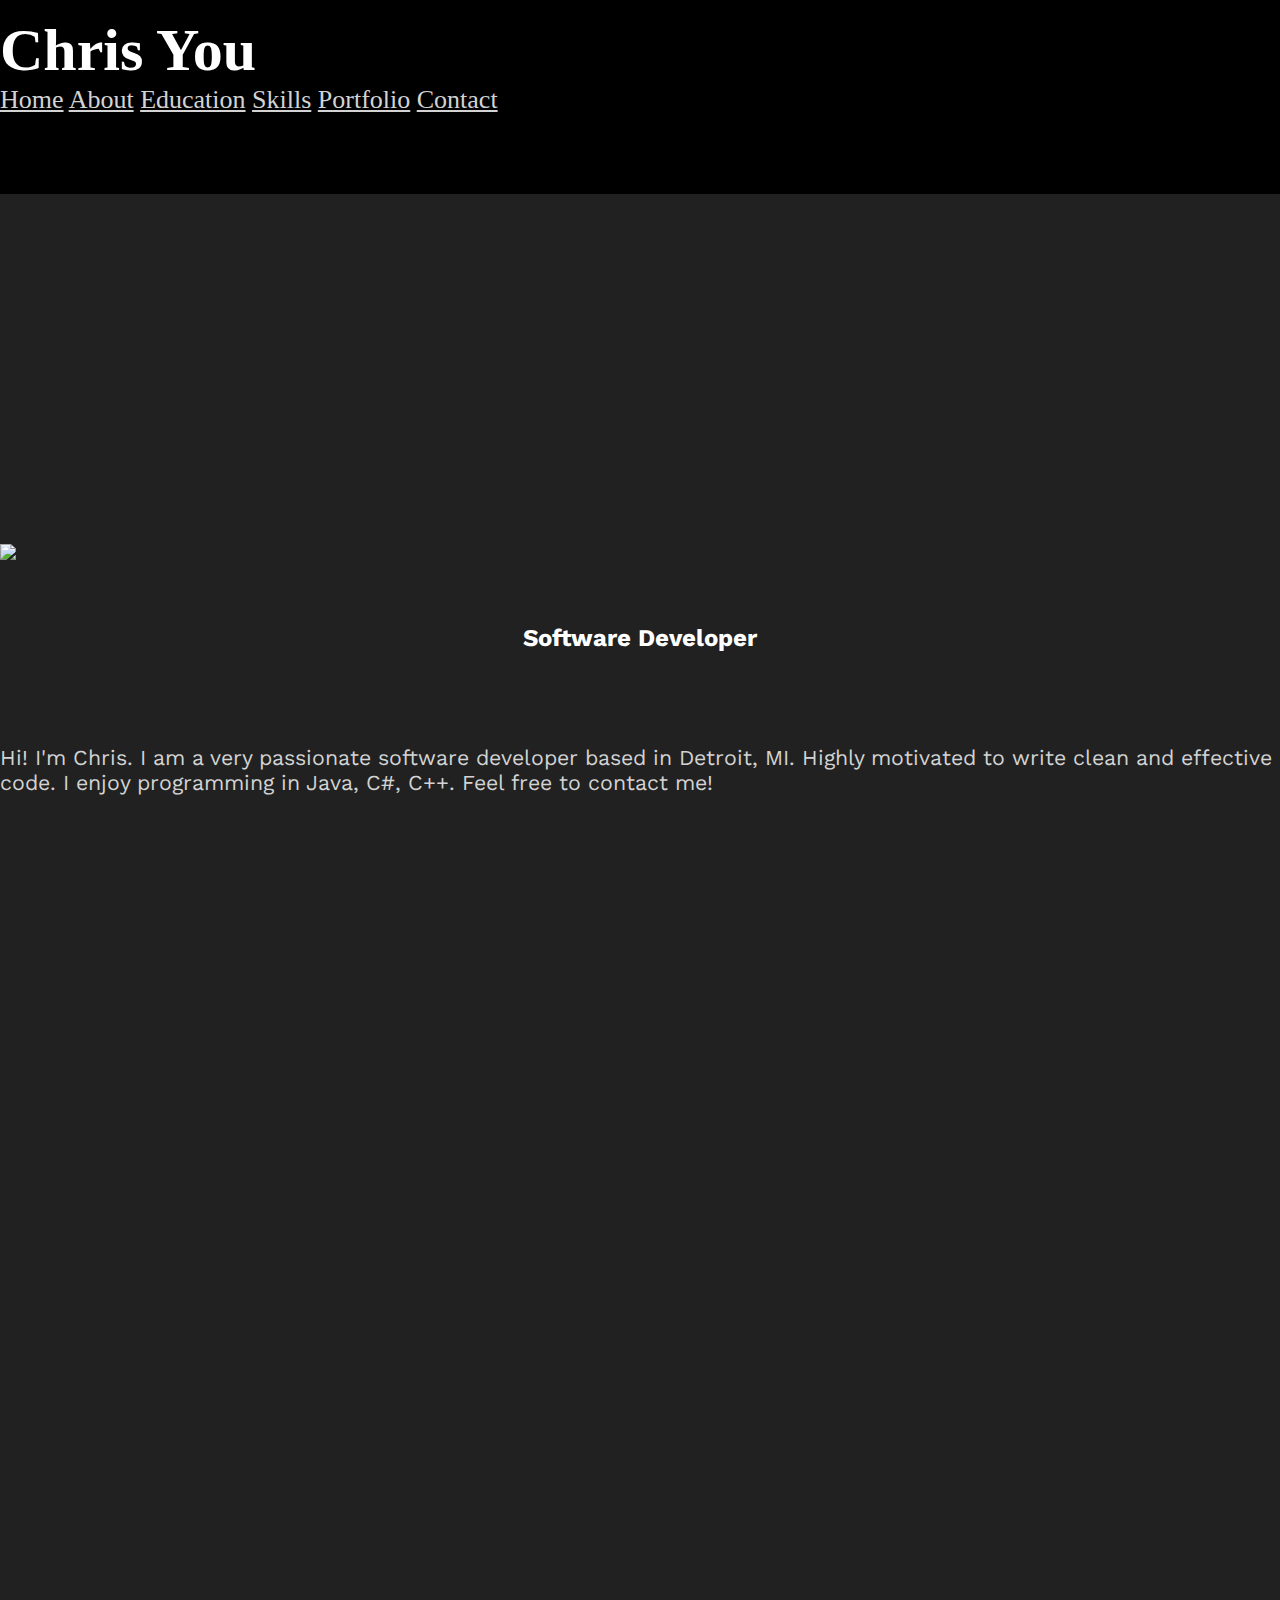
==== commit d0701168: "1 file modified, 1 deleted" ====
--- a/index.html
+++ b/index.html
@@ -1,177 +1,1503 @@
 <!DOCTYPE html>
 <html lang="en">
-   <head>
-      <!-- Required meta tags -->
-      <meta charset="utf-8"/>
-      <meta name="viewport" content="width=device-width, initial-scale=1, shrink-to-fit=no"/>
-      <title>Chris You</title>
-      <!-- Bootstrap CSS -->
-      <link rel="stylesheet" href="http://cdnjs.cloudflare.com/ajax/libs/jquery.bootstrapvalidator/0.5.2/css/bootstrapValidator.min.css"/>
-      <link rel="stylesheet" href="https://maxcdn.bootstrapcdn.com/bootstrap/4.0.0-alpha.6/css/bootstrap.min.css" integrity="sha384-rwoIResjU2yc3z8GV/NPeZWAv56rSmLldC3R/AZzGRnGxQQKnKkoFVhFQhNUwEyJ" crossorigin="anonymous"/>
-      <link href="https://fonts.googleapis.com/css?family=Work+Sans:400,500,700" rel="stylesheet"/>
-      <link rel="stylesheet" href="css/style.css" />
-      <link rel="stylesheet" href="https://cdnjs.cloudflare.com/ajax/libs/font-awesome/4.7.0/css/font-awesome.min.css"/>
-   </head>
-   <body>
-      <!-- Navigation -->
-      <nav class="nav navbar bg-secondary fixed-top" id="mainNav" role="navigation">
+
+<head>
+   <title>Chris You's Portfolio Website</title>
+   <!-- Required meta tags -->
+   <meta name="viewport" content="width=device-width, initial-scale=1" />
+   <meta name="description" content="Portfolio website">
+   <meta name="image"
+      content="https://storage.googleapis.com/static-images-703/original-portfolio-website-front-page.png">
+   <!-- Schema.org for Google -->
+   <meta itemprop="name" content="Chris You's Portfolio Website">
+   <meta itemprop="description" content="Portfolio website ">
+   <meta itemprop="image"
+      content="https://storage.googleapis.com/static-images-703/original-portfolio-website-front-page.png">
+   <!-- Open Graph general (Facebook, Pinterest & Google+) -->
+   <meta name="author" content="Chris You">
+   <meta name="og:title" content="Chris You's Portfolio Website">
+   <meta name="og:description" content="Portfolio website ">
+   <meta name="image" property="og:image"
+      content="https://storage.googleapis.com/static-images-703/original-portfolio-website-front-page.png">
+   <meta name="og:url" content="http://www.chrisyou.com">
+   <meta name="og:site_name" content="Chris You's Portfolio Website">
+   <meta name="og:locale" content="en_US">
+   <meta name="og:type" content="website">
+   <meta name="twitter:card" content="summary_large_image">
+   <meta name="twitter:image"
+      content="https://storage.googleapis.com/static-images-703/original-portfolio-website-front-page.png">
+   <!-- Bootstrap CSS -->
+   <link rel="stylesheet"
+      href="http://cdnjs.cloudflare.com/ajax/libs/jquery.bootstrapvalidator/0.5.2/css/bootstrapValidator.min.css" />
+   <link rel="stylesheet" href="https://maxcdn.bootstrapcdn.com/bootstrap/4.0.0-alpha.6/css/bootstrap.min.css"
+      integrity="sha384-rwoIResjU2yc3z8GV/NPeZWAv56rSmLldC3R/AZzGRnGxQQKnKkoFVhFQhNUwEyJ" crossorigin="anonymous" />
+   <link href="https://fonts.googleapis.com/css?family=Work+Sans:400,500,700" rel="stylesheet" />
+   <style>
+   html {
+     width: 100%;
+     height: 100%;
+     margin: 0;
+     padding: 0px;
+     -webkit-font-smoothing: antialiased;
+     max-width: 100%;
+     overflow-x: hidden;
+   }
+   
+   body {
+     width: 100%;
+     height: 100%;
+     margin: 0;
+     -webkit-font-smoothing: antialiased;
+     background-color: #212121;
+     max-width: 100%;
+     overflow-x: hidden;
+   }
+   
+   hr {
+     height: .25rem;
+     width: 100%;
+     margin: 0;
+     background: #d3d3d3;
+     border: none;
+     transition: width .35s ease-in-out;
+   }
+   
+   /* Style page content - use this if you want to push the page content to the right when you open the side navigation */
+   #main {
+     height: 100%;
+     width: 100%;
+   }
+   
+   #projects {
+     height: 100%;
+     width: 100%;
+     background-color: #212121;
+     color: #1e1e1e;
+   }
+   
+   #about {
+     background-color: #404040;
+     height: 300px;
+     width: 100%;
+     display: flex;
+     display: -webkit-box;
+     display: -webkit-flex;
+     display: -ms-flexbox;
+     display: flex;
+     -webkit-box-align: center;
+     -webkit-align-items: center;
+     -ms-flex-align: center;
+     align-items: center;
+     min-height: 24em;
+     -webkit-box-pack: center;
+     -webkit-justify-content: center;
+     -ms-flex-pack: center;
+     justify-content: center;
+   }
+   
+   #about .container {
+     width: 40%;
+   }
+   
+   #xgds-img {
+     /*height: 400px;
+     width: 350px;*/
+     display: block;
+     width: 50%;
+     height: 700px;
+   }
+   
+   #encoder-img {
+     height: 340px;
+     display: block;
+     width: 30%;
+   }
+   
+   #ciac-img {
+     display: block;
+     width: 500px;
+     height: 340px;
+   }
+   
+   #indexr-img {
+     height: 340px;
+     display: block;
+     width: 30%;
+   }
+   
+   #s3-img {
+     display: block;
+     width: 40%;
+     height: auto;
+   }
+   
+   #pic {
+     height: 100px;
+   }
+   
+   #mainNav {
+     padding-top: 1rem;
+     padding-bottom: 1rem;
+     max-width: 100%;
+     overflow-x: hidden;
+   }
+   
+   .btn-social {
+     width: 3.25rem;
+     height: 3.25rem;
+     font-size: 1.25rem;
+     line-height: 2rem;
+   }
+   
+   .navbar-brand {
+     color: #ffffff;
+   }
+   
+   .navbar-nav {
+     margin-top: 1rem;
+     letter-spacing: .0625rem;
+   }
+   
+   .navbar-brand {
+     font-weight: 700;
+     font-family: Montserrat;
+     font-size: 2em;
+     margin-top: -5px;
+   }
+   
+   .navbar-nav {
+     margin-top: 0;
+   }
+   
+   a:active,a:focus,a:hover {
+     color: #651fff !important;
+   }
+   
+   a.active>nav-link:hover {
+     color: #212121 !important;
+   }
+   
+   .btn {
+     border-width: 2px;
+   }
+   
+   .bg-primary {
+     background-color: #651fff;
+   }
+   
+   .bg-secondary {
+     background-color: #000000 !important;
+   }
+   
+   .text-primary {
+     color: #D3D3D3 !important;
+   }
+   
+   .text-secondary {
+     color: #ffc107 !important;
+   }
+   
+   .text-third {
+     color: #ffffff !important;
+   }
+   
+   .text-fourth {
+     color: #651fff !important;
+   }
+   
+   .font-head {
+     font-size: 30px !important;
+   }
+   
+   .font-title {
+     font-size: 60px !important;
+   }
+   
+   .font-menu {
+     font-size: 18px;
+   }
+   
+   .btn-primary {
+     background-color: #212121;
+     border-color: #212121;
+   }
+   
+   .btn-primary:active,
+   .btn-primary:focus,
+   .btn-primary:hover {
+     background-color: #651fff !important;
+     border-color: #651fff !important;
+   }
+   
+   .btn-secondary {
+     color: #ffffff;
+     width: 40px;
+     background-color: #651fff;
+     border-color: #651fff;
+   }
+   
+   .btn-secondary:active,
+   .btn-secondary:focus,
+   .btn-secondary:hover {
+     background-color: #ffffff !important;
+     border-color: #ffffff;
+   }
+   
+   .vertical-center {
+     background-color: #212121;
+     margin-top: 130px;
+     height: 300px;
+     width: 105%;
+   }
+   
+   .vertical-top {
+     height: 260px;
+     margin-top: 60px;
+     background-color: #212121;
+   }
+   
+   .jumbo-header {
+     width: 100%;
+     height: 100px;
+     padding-top: 60px;
+     text-align: center;
+     background-color: #212121;
+   }
+   
+   .bordering {
+     display: block;
+     margin: auto;
+     border-radius: 100%;
+     border: 4px solid #eff3f6;
+   }
+   
+   .footer {
+     padding-top: 5rem;
+     padding-bottom: 5rem;
+     background-color: #000000;
+     color: #651fff;
+     width: 100%;
+     height: 100%;
+     max-width: 100%;
+     overflow-x: hidden;
+   }
+   
+   .footer-contact {
+     margin-top: -10px;
+     text-align: left;
+   }
+   
+   .footer-social {
+     margin-top: 40px;
+   }
+   
+   .row-wide {
+     width: 1460px;
+   }
+   
+   .footer-wide {
+     background-color: #000000;
+     height: 50px;
+     margin-top: -15px;
+   }
+   
+   .header-wide {
+     margin-top: -3px;
+     margin-left: 38%;
+     width: 180px;
+   }
+   
+   a:hover {
+     text-decoration: none;
+     border-bottom: 4px solid #ffc107;
+   }
+   
+   .project-row {
+     background-color: #212121;
+     margin-top: 100px;
+     margin-bottom: 50px;
+   }
+   
+   .project-spacing {
+     background-color: #212121;
+     margin-bottom: 50px;
+   }
+   
+   .card-lg {
+     box-shadow: 0px 0px 40px -10px #d6d6d6;
+   }
+   
+   .card-sm {
+     box-shadow: 0px 0px 30px -10px #d6d6d6;
+   }
+   
+   .upper-card {
+     height: 80%;
+     display: flex;
+     display: -webkit-box;
+     display: -webkit-flex;
+     display: -ms-flexbox;
+     display: flex;
+     -webkit-box-align: center;
+     -webkit-align-items: center;
+     -ms-flex-align: center;
+     align-items: center;
+     min-height: 24em;
+     -webkit-box-pack: center;
+     -webkit-justify-content: center;
+     -ms-flex-pack: center;
+     justify-content: center;
+     min-height: 450px;
+   }
+   
+   .mid-card {
+     height: 900px;
+     width: 100%;
+     margin: 0 auto;
+     display: flex;
+     display: -webkit-box;
+     display: -webkit-flex;
+     display: -ms-flexbox;
+     display: flex;
+     -webkit-box-align: center;
+     -webkit-align-items: center;
+     -ms-flex-align: center;
+     align-items: center;
+     min-height: 24em;
+     -webkit-box-pack: center;
+     -webkit-justify-content: center;
+     -ms-flex-pack: center;
+     justify-content: center;
+     min-height: 450px;
+   }
+   
+   .lower-card {
+     height: 100%;
+     background-color: #424242;
+   }
+   
+   .title-card {
+     font-size: 14pt;
+     font-family: 'Work Sans', sans-serif;
+     padding: 0px;
+     color: #282828;
+   }
+   
+   .content-card {
+     margin-top: -20px;
+   }
+   
+   .about-card {
+     font-size: 12pt;
+     font-family: 'Work Sans', sans-serif;
+     padding: 0px;
+     color: #282828;
+     margin-bottom: 5px;
+   }
+   
+   .blue-card {
+     background-color: #4fa1ff;
+   }
+   
+   .light-card {
+     background-color: #E8E8E8;
+   }
+   
+   .dark-card {
+     background-color: #212121;
+   }
+   
+   .aqua-card {
+     background-color: #31D6C5;
+   }
+   
+   .skyblue-card {
+     background-color: #89D2DC;
+   }
+   
+   .red-card {
+     background-color: #F9637C;
+   }
+   
+   .emphasis-link {
+     color: #006eff;
+   }
+   
+   .emphasis-link:hover {
+     color: #006eff;
+     text-decoration: none;
+   }
+   
+   .about-text {
+     font-size: 16pt;
+     font-family: 'Work Sans', sans-serif;
+     color: #282828;
+     text-align: left;
+   }
+   
+   .about-title {
+     font-size: 18pt;
+     font-family: 'Work Sans', sans-serif;
+     padding: 0px;
+     color: #282828;
+     background-color: #212121;
+   }
+   
+   .progress {
+     width: 150px;
+     height: 150px;
+     line-height: 150px;
+     background: none;
+     margin: 0 auto;
+     box-shadow: none;
+     position: relative;
+   }
+   
+   .progress:after {
+     content: "";
+     width: 100%;
+     height: 100%;
+     border-radius: 50%;
+     border: 12px solid #fff;
+     position: absolute;
+     top: 0;
+     left: 0;
+   }
+   
+   .progress > span {
+     width: 50%;
+     height: 100%;
+     position: absolute;
+     top: 0;
+     z-index: 1;
+   }
+   
+   .progress .progress-left {
+     left: 0;
+   }
+   
+   .progress .progress-bar {
+     width: 100%;
+     height: 100%;
+     background: none;
+     border-width: 12px;
+     border-style: solid;
+     position: absolute;
+     top: 0;
+   }
+   
+   .progress .progress-left .progress-bar {
+     left: 100%;
+     border-top-right-radius: 80px;
+     border-bottom-right-radius: 80px;
+     border-left: 0;
+     -webkit-transform-origin: center left;
+     transform-origin: center left;
+   }
+   
+   .progress .progress-right {
+     right: 0;
+   }
+   
+   .progress .progress-right .progress-bar {
+     left: -100%;
+     border-top-left-radius: 80px;
+     border-bottom-left-radius: 80px;
+     border-right: 0;
+     -webkit-transform-origin: center right;
+     transform-origin: center right;
+     animation: loading-1 1.8s linear forwards;
+   }
+   
+   .progress .progress-value {
+     width: 90%;
+     height: 90%;
+     border-radius: 50%;
+     background: #44484b;
+     font-size: 24px;
+     color: #fff;
+     line-height: 135px;
+     text-align: center;
+     position: absolute;
+     top: 5%;
+     left: 5%;
+   }
+   
+   .progress.blue .progress-bar {
+     border-color: #049dff;
+   }
+   
+   .progress.blue .progress-left .progress-bar {
+     animation: loading-2 1.5s linear forwards 1.8s;
+   }
+   
+   .progress.yellow .progress-bar {
+     border-color: #fdba04;
+   }
+   
+   .progress.yellow .progress-left .progress-bar {
+     animation: loading-3 1s linear forwards 1.8s;
+   }
+   
+   .progress.red .progress-bar {
+     border-color: #FF0000;
+   }
+   
+   .progress.red .progress-left .progress-bar {
+     animation: loading-3 1s linear forwards 1.8s;
+   }
+   
+   .progress.pink .progress-bar {
+     border-color: #ed687c;
+   }
+   
+   .progress.pink .progress-left .progress-bar {
+     animation: loading-4 0.4s linear forwards 1.8s;
+   }
+   
+   .progress.green .progress-bar {
+     border-color: #1abc9c;
+   }
+   
+   .progress.green .progress-left .progress-bar {
+     animation: loading-5 1.2s linear forwards 1.8s;
+   }
+   
+   .about-icons {
+     margin-top: -35px;
+     font-size: 18pt;
+     text-align: center;
+     background-color: #212121;
+   }
+   
+   .emphasis-text {
+     color: #e7ff7f;
+   }
+   
+   .smaller {
+     font-size: 18pt !important;
+   }
+   
+   .social-icon {
+     background-color: #212121;
+     text-align: center;
+     color: #ffffff;
+     text-decoration: none;
+   }
+   
+   .social-icon:hover {
+     color: #212121 !important;
+     text-decoration: none;
+   }
+   
+   .skill-section {
+     margin-left: 0px;
+     padding-left: 0px;
+     text-align: bottom;
+     height: auto;
+     background-color: #424242;
+   }
+   
+   .skill {
+     color: #ff0097;
+     border: 1px solid #ff0097;
+     margin-right: 10px;
+     text-transform: uppercase;
+     width: auto;
+     display: inline-block;
+     font-size: 10px;
+     line-height: 1.33333em;
+     padding: 7px 15px;
+     margin-top: 0.8em;
+     -webkit-border-radius: 8px;
+     -moz-border-radius: 8px;
+     -ms-border-radius: 8px;
+     -o-border-radius: 8px;
+     border-radius: 8px;
+   }
+   
+   .row-bottom {
+     vertical-align: bottom;
+   }
+   
+   .skill-black {
+     color: #878787 !important;
+     border-color: #303030 !important;
+   }
+   
+   .skill-red {
+     border-color: #F9637C !important;
+   }
+   
+   .skill-magenta {
+     border-color: #ff3f80 !important;
+   }
+   
+   .skill-blue {
+     border-color: #651fff !important;
+   }
+   
+   .skill-skyblue {
+     border-color: #89D2DC !important;
+   }
+   
+   .skill-aqua {
+     border-color: #31D6C5 !important;
+   }
+   
+   .icon-margin {
+     margin-left: -8px;
+   }
+   
+   @media (min-width:992px) {
+     section h2 {
+       font-size: 3rem;
+       line-height: 2.5rem;
+     }
+   }
+   
+   @media (min-width: 1201px) {
+     #section2 .container-fluid {
+       width: 100%;
+     }
+   
+     .jumbotron h1 {
+       font-size: 75px;
+     }
+   
+     #subject-font {
+       font-size: 20px;
+     }
+   
+     #reg-font {
+       font-size: 16px;
+     }
+   
+     #beginning-margin {
+       padding-top: 350px;
+     }
+   
+     #about-me-margin {
+       margin-left: 5%;
+     }
+   
+     #about-me-pic {
+       height: 390px;
+     }
+   
+     #personal-details {
+       height: 40px;
+     }
+   
+     #footer-height-xs {
+       height: 475px;
+     }
+   
+     #pie {
+       width: 400px;
+       height: 300px;
+       overflow-x: hidden;
+       max-height: 100%;
+     }
+   }
+   
+   @media (max-width: 3840px) {
+     #mainNav {
+       max-width: 100%;
+       overflow-x: hidden;
+       height: 18%;
+     }
+   
+     #navigation-header {
+       font-size: 60px;
+     }
+   
+     #navigation-font {
+       font-size: 26px;
+     }
+   
+     #pie {
+       width: 400px;
+       height: 300px;
+       overflow-x: hidden;
+       max-height: 100%;
+       max-width: 100%;
+     }
+   }
+   
+   @media (max-width: 1200px) {
+     #about .container {
+       width: 50%;
+     }
+   
+     .jumbotron h1 {
+       font-size: 75px;
+     }
+   
+     #subject-font {
+       font-size: 20px;
+     }
+   
+     #reg-font {
+       font-size: 16px;
+     }
+   
+     #beginning-margin {
+       padding-top: 350px;
+     }
+   
+     #personal-details {
+       height: 40px;
+     }
+   
+     #mainNav {
+       max-width: 100%;
+       overflow-x: hidden;
+       height: 12%;
+     }
+   
+     #navigation-header {
+       font-size: 60px;
+     }
+   
+     #navigation-font {
+       font-size: 26px;
+     }
+   
+     #xgds-img {
+       width: 70%;
+     }
+   
+     #indexr-img {
+       width: 35%;
+     }
+   
+     #s3-img {
+       width: 45%;
+     }
+   
+     #profile-img {
+       height: 60%;
+     }
+   
+     #footer-height-xs {
+       height: 475px;
+     }
+   
+     #pie {
+       width: 400px;
+       height: 300px;
+       overflow-x: hidden;
+       max-height: 100%;
+       max-width: 100%;
+     }
+   }
+   
+   @media (max-width: 992px) {
+     #about .container {
+       width: 60%;
+     }
+   
+     .jumbotron h1 {
+       font-size: 75px;
+     }
+   
+     #subject-font {
+       font-size: 20px;
+     }
+   
+     #reg-font {
+       font-size: 16px;
+     }
+   
+     #beginning-margin {
+       padding-top: 350px;
+     }
+   
+     #personal-details {
+       height: 40px;
+     }
+   
+     #mainNav {
+       max-width: 100%;
+       overflow-x: hidden;
+       height: 13%;
+     }
+   
+     #navigation-header {
+       font-size: 60px;
+     }
+   
+     #navigation-font {
+       font-size: 26px;
+     }
+   
+     #vehicle-card {
+       height: 400px !important;
+     }
+   
+     #about-me-pic {
+       height: 275px;
+     }
+   
+     #about-me-margin {
+       margin-left: 5%;
+     }
+   
+     #xgds-img {
+       height: 60%;
+       width: 70%;
+     }
+   
+     #indexr-img {
+       width: 45%;
+     }
+   
+     #s3-img {
+       width: 50%;
+     }
+   
+     #todo-img {
+       width: 50%;
+     }
+   
+     #footer-height-xs {
+       height: 475px;
+     }
+   
+     #pie {
+       width: 400px;
+       height: 300px;
+       overflow-x: hidden;
+       max-height: 100%;
+       max-width: 100%;
+     }
+   }
+   
+   @media (max-width: 768px) {
+      
+     #about .container {
+       width: 70%;
+     }
+   
+     .jumbotron h1 {
+       font-size: 75px;
+     }
+   
+     #subject-font {
+       font-size: 20px;
+     }
+   
+     #reg-font {
+       font-size: 16px;
+     }
+   
+     #beginning-margin {
+       padding-top: 350px;
+     }
+   
+     #personal-details {
+       height: 40px;
+     }
+   
+     #mainNav {
+       max-width: 100%;
+       overflow-x: hidden;
+       height: 16%;
+     }
+   
+     #navigation-header {
+       font-size: 40px;
+     }
+   
+     #navigation-font {
+       font-size: 22px;
+     }
+   
+     #xgds-img {
+       height: 45%;
+       width: 70%;
+     }
+   
+     #indexr-img {
+       width: 60%;
+     }
+   
+     #s3-img {
+       width: 40%;
+     }
+   
+     #todo-img {
+       width: 50%;
+     }
+   
+     #footer-height-xs {
+       height: 475px;
+     }
+   
+     #pie {
+       width: 375px;
+       height: 300px;
+       overflow-x: hidden;
+       max-width: 100%;
+     }
+   }
+   
+   @media (max-width: 576px) {
+     #about .container {
+       width: 80%;
+     }
+   
+     .jumbotron h1 {
+       font-size: 35px;
+     }
+   
+     #subject-font {
+       font-size: 12px;
+     }
+   
+     #reg-font {
+       font-size: 11px;
+     }
+   
+     #timeline-subject-font {
+       font-size: 20px;
+     }
+   
+     #timeline-reg-font {
+       font-size: 16px;
+     }
+   
+     #beginning-margin {
+       padding-top: 180px;
+     }
+   
+     #profile-pic {
+       height: 150px;
+     }
+   
+     #about-me-pic {
+       height: 175px;
+     }
+   
+     #about-me-margin {
+       margin-left: 0px;
+     }
+   
+     #personal-details {
+       height: 20px;
+     }
+   
+     #mainNav {
+       height: 21%;
+       max-width: 100%;
+       overflow-x: hidden;
+     }
+   
+     .about-icons {
+       font-size: 14pt;
+     }
+   
+     #navigation-header {
+       font-size: 35px;
+     }
+   
+     #navigation-font {
+       font-size: 16px;
+     }
+   
+     #xgds-img {
+       width: 70%;
+     }
+   
+     #indexr-img {
+       width: 50%;
+     }
+   
+     #s3-img {
+       width: 45%;
+     }
+   
+     #encoder-img {
+       width: 80%;
+     }
+   
+     #ciac-img {
+       width: 95%;
+     }
+   
+     #todo-img {
+       width: 40%;
+     }
+   
+     #footer-height-xs {
+       height: 660px;
+     }
+   
+     #footer-margin-contact {
+       margin: 0 auto;
+       text-align: center;
+     }
+   
+     #footer-margin-links {
+       margin-top: 12%;
+     }
+   
+     #pie {
+       width: 375px;
+       height: 300px;
+       overflow-x: hidden;
+       max-width: 100%;
+     }
+   }
+   
+   @media (max-width: 350px) {
+     #mainNav {
+       height: 25%;
+       max-width: 100%;
+       overflow-x: hidden;
+     }
+   
+     #pie {
+       width: 250px;
+       height: 200px;
+       overflow-x: hidden;
+       max-width: 100%;
+       max-height: 100%;
+     }
+   }
+   
+   @keyframes loading-1 {
+     0% {
+       -webkit-transform: rotate(0deg);
+       transform: rotate(0deg);
+     }
+   
+     100% {
+       -webkit-transform: rotate(180deg);
+       transform: rotate(180deg);
+     }
+   }
+   
+   @keyframes loading-2 {
+     0% {
+       -webkit-transform: rotate(0deg);
+       transform: rotate(0deg);
+     }
+   
+     100% {
+       -webkit-transform: rotate(144deg);
+       transform: rotate(144deg);
+     }
+   }
+   
+   @keyframes loading-3 {
+     0% {
+       -webkit-transform: rotate(0deg);
+       transform: rotate(0deg);
+     }
+   
+     100% {
+       -webkit-transform: rotate(90deg);
+       transform: rotate(90deg);
+     }
+   }
+   
+   @keyframes loading-4 {
+     0% {
+       -webkit-transform: rotate(0deg);
+       transform: rotate(0deg);
+     }
+   
+     100% {
+       -webkit-transform: rotate(36deg);
+       transform: rotate(36deg);
+     }
+   }
+   
+   @keyframes loading-5 {
+     0% {
+       -webkit-transform: rotate(0deg);
+       transform: rotate(0deg);
+     }
+   
+     100% {
+       -webkit-transform: rotate(126deg);
+       transform: rotate(126deg);
+     }
+   }
+   
+   @media only screen and (max-width: 990px) {
+     .progress {
+       margin-bottom: 20px;
+     }
+   }
+   
+   .timeline {
+     list-style: none;
+     padding: 20px 0 20px;
+     position: relative;
+   }
+   
+   .timeline:before {
+     top: 0;
+     bottom: 0;
+     position: absolute;
+     content: " ";
+     width: 3px;
+     background-color: #eeeeee;
+     left: 50%;
+     margin-left: -1.5px;
+   }
+   
+   .timeline > li {
+     margin-bottom: 20px;
+     position: relative;
+   }
+   
+   .timeline > li:before, .timeline > li:after {
+     content: " ";
+     display: table;
+   }
+   
+   .timeline > li:after {
+     clear: both;
+   }
+   
+   .timeline > li:before, .timeline > li:after {
+     content: " ";
+     display: table;
+   }
+   
+   .timeline > li:after {
+     clear: both;
+   }
+   
+   .timeline > li > .timeline-panel {
+     width: 50%;
+     float: left;
+     border: 1px solid #d4d4d4;
+     border-radius: 2px;
+     padding: 20px;
+     position: relative;
+     -webkit-box-shadow: 0 1px 6px rgba(0, 0, 0, 0.175);
+     box-shadow: 0 1px 6px rgba(0, 0, 0, 0.175);
+   }
+   
+   .timeline > li.timeline-inverted + li:not(.timeline-inverted), .timeline > li:not(.timeline-inverted) + li.timeline-inverted {
+     margin-top: -60px;
+   }
+   
+   .timeline > li:not(.timeline-inverted) {
+     padding-right: 90px;
+   }
+   
+   .timeline > li.timeline-inverted {
+     padding-left: 90px;
+   }
+   
+   .timeline > li > .timeline-panel:before {
+     position: absolute;
+     top: 26px;
+     right: -15px;
+     display: inline-block;
+     border-top: 15px solid transparent;
+     border-left: 15px solid #ccc;
+     border-right: 0 solid #ccc;
+     border-bottom: 15px solid transparent;
+     content: " ";
+   }
+   
+   .timeline > li > .timeline-panel:after {
+     position: absolute;
+     top: 27px;
+     right: -14px;
+     display: inline-block;
+     border-top: 14px solid transparent;
+     border-left: 14px solid #fff;
+     border-right: 0 solid #fff;
+     border-bottom: 14px solid transparent;
+     content: " ";
+   }
+   
+   .timeline > li > .timeline-badge {
+     color: #fff;
+     width: 50px;
+     height: 50px;
+     line-height: 50px;
+     font-size: 1.4em;
+     text-align: center;
+     position: absolute;
+     top: 16px;
+     left: 50%;
+     margin-left: -25px;
+     background-color: #999999;
+     z-index: 100;
+     border-top-right-radius: 50%;
+     border-top-left-radius: 50%;
+     border-bottom-right-radius: 50%;
+     border-bottom-left-radius: 50%;
+   }
+   
+   .timeline > li.timeline-inverted > .timeline-panel {
+     float: right;
+   }
+   
+   .timeline > li.timeline-inverted > .timeline-panel:before {
+     border-left-width: 0;
+     border-right-width: 15px;
+     left: -15px;
+     right: auto;
+   }
+   
+   .timeline > li.timeline-inverted > .timeline-panel:after {
+     border-left-width: 0;
+     border-right-width: 14px;
+     left: -14px;
+     right: auto;
+   }
+   
+   .timeline-badge.primary {
+     background-color: #2e6da4 !important;
+   }
+   
+   .timeline-badge.success {
+     background-color: #3f903f !important;
+   }
+   
+   .timeline-badge.warning {
+     background-color: #f0ad4e !important;
+   }
+   
+   .timeline-badge.danger {
+     background-color: #d9534f !important;
+   }
+   
+   .timeline-badge.info {
+     background-color: #5bc0de !important;
+   }
+   
+   .timeline-title {
+     margin-top: 0;
+     color: inherit;
+   }
+   
+   .timeline-body > p, .timeline-body > ul {
+     margin-bottom: 0;
+   }
+   
+   .timeline-body > p + p {
+     margin-top: 5px;
+   }
+   
+   .progress-bar.active {
+     animation: reverse progress-bar-stripes 0.40s linear infinite, animate-positive 2s;
+   }
+   
+   .main-btn {
+     background: #00b09c;
+     border-color: #00b09c;
+     color: #fff;
+   }
+   
+   .main-btn:hover {
+     background: #00a491;
+     color: #fff;
+   }
+   
+   @-webkit-keyframes animate-positive {
+     0% {
+       width: 0%;
+     }
+   }
+   
+   @keyframes animate-positive {
+     0% {
+       width: 0%;
+     }
+   }
+   </style>
+   <link rel="stylesheet" href="https://cdnjs.cloudflare.com/ajax/libs/font-awesome/4.7.0/css/font-awesome.min.css" />
+</head>
+
+<body>
+   <!-- Navigation -->
+   <nav class="nav navbar bg-secondary fixed-top" id="mainNav" role="navigation">
+      <div class="container">
+         <div class="row">
+            <p class="navbar-brand text-center" id="navigation-header" style="margin: 0 auto">Chris You</p>
+         </div>
+         <div class="row" id="navigation-font">
+            <a class="col-xl col-lg col-md-4 col-sm-4 col-4 text-center" style="color:#d3d3d3" href="#section1">Home</a>
+            <a class="col-xl col-lg col-md-4 col-sm-4 col-4 text-center" style="color:#d3d3d3"
+               href="#section2">About</a>
+            <a class="col-xl col-lg col-md-4 col-sm-4 col-4 text-center" style="color:#d3d3d3"
+               href="#section3">Education</a>
+            <a class="col-xl col-lg col-md col-sm col text-center" style="color:#d3d3d3" href="#section4">Skills</a>
+            <a class="col-xl col-lg col-md col-sm col text-center" style="color:#d3d3d3" href="#section5">Portfolio</a>
+            <a class="col-xl col-lg col-md col-sm col text-center" style="color:#d3d3d3" href="#section6">Contact</a>
+         </div>
+      </div>
+   </nav>
+   <!--home-->
+   <div id="section1">
+      <!--image-->
+      <div class="row" id="beginning-margin">
+         <img class="text-center" id="profile-pic" style="margin: 0 auto" src="assets/me.gif" />
+      </div>
+      <!--Description-->
+      <div class="jumbotron jumbo-header">
+         <p class="about-title text-third text-center" style="margin: 0 auto"><strong>Software Developer</strong></p>
+      </div>
+      <p class="about-text text-primary text-justify col-xl-6 offset-xl-3" style="padding-bottom:160px"> Hi! I'm Chris.
+         I am a very passionate software developer based in Detroit, MI. Highly motivated to write clean and effective
+         code. I enjoy programming in Java, C#, C++. Feel free to contact me!</p>
+   </div>
+   </div><!-- End Item -->
+   <!--About Me-->
+   <div id="section2">
+      <div class="jumbotron text-center" style="margin: 0 auto; background-color:#212121; color:#d3d3d3">
          <div class="container">
-            <div class="row">
-               <p class="navbar-brand text-center" id="navigation-header" style="margin: 0 auto">Chris You</p>
+            <h1 class="text-center" style="margin: 0 auto">About Me</h1>
+            <hr>
+            <p class="lead text-center" style="margin: 0 auto"><br>Software Developer and Musician</p>
+         </div>
+      </div>
+      <div class="container-fluid" id="about-me-margin">
+         <div class="row" style="">
+            <img class="col-xl-2 col-lg-3 col-md-4 col-5 offset-xl-2 offset-md-0 col-sm-5 offset-sm-3 offset-3"
+               id="about-me-pic" src="assets/aboutme.jpg">
+            <div class="col-xl-7 col-lg-7 col-md-7 col">
+               <p class="text-primary col-xl text-left" style="font-size:20px" id="personal-details"><strong>Personal
+                     Details</strong></p>
+               <div class="row col-xl" style="height:20px">
+                  <p class="text-primary col-xl-2 col text-left" id="subject-font"><strong>Name:</strong></p>
+                  <p class="text-primary  col-xl-6 col text-right" id="reg-font">Chris You</p>
+               </div>
+               <div class="row col-xl" style="height:20px; margin-top:10px">
+                  <p class="text-primary col-xl-2 col text-left" id="subject-font"><strong>Phone:</strong></p>
+                  <p class="text-primary  col-xl-6 col text-right" id="reg-font">(703)517-0030</p>
+               </div>
+               <div class="row col-xl" style="height:20px; margin-top:10px">
+                  <p class="text-primary col-xl-2 col-sm col-3 text-left" id="subject-font"><strong>Email:</strong></p>
+                  <p class="text-primary  col-xl-6 col-lg col-md col-sm col text-right" id="reg-font">
+                     hellochrisyou@gmail.com</p>
+               </div>
+               <div class="row col-xl" style="height:20px; margin-top:10px">
+                  <p class="text-primary col-xl-2 col" id="subject-font"><strong>Country:</strong></p>
+                  <p class="text-primary  col-xl-6 col text-right" id="reg-font">United States</p>
+               </div>
             </div>
-            <div class="row" id="navigation-font">
-               <a class="col-xl col-lg col-md-4 col-sm-4 col-4 text-center" style="color:#d3d3d3" href="#section1">Home</a>
-               <a class="col-xl col-lg col-md-4 col-sm-4 col-4 text-center" style="color:#d3d3d3" href="#section2">About</a>
-               <a class="col-xl col-lg col-md-4 col-sm-4 col-4 text-center" style="color:#d3d3d3" href="#section3">Education</a>
-               <a class="col-xl col-lg col-md col-sm col text-center" style="color:#d3d3d3" href="#section4">Skills</a>
-               <a class="col-xl col-lg col-md col-sm col text-center" style="color:#d3d3d3" href="#section5">Portfolio</a>
-               <a class="col-xl col-lg col-md col-sm col text-center" style="color:#d3d3d3" href="#section6">Contact</a>        
-            </div>
-         </div>
-      </nav>
-      <!--home-->				
-      <div id="section1">
-         <!--image-->
-         <div class="row" id="beginning-margin">
-            <img class="text-center" id="profile-pic" style="margin: 0 auto" src="assets/me.gif"/> 
-         </div>
-         <!--Description-->
-         <div class="jumbotron jumbo-header">
-            <p class="about-title text-third text-center" style="margin: 0 auto"><strong>Software Developer</strong></p>
-         </div>
-         <p class="about-text text-primary text-justify col-xl-6 offset-xl-3" style="padding-bottom:160px"> Hi! I'm Chris.  I am a very passionate software developer based in Detroit, MI.  Highly motivated to write clean and effective code.  I enjoy programming in Java, C#, C++.  Feel free to contact me!</p>
-      </div>
-      </div><!-- End Item --> 
-      <!--About Me-->
-      <div id="section2">
-         <div class="jumbotron text-center" style="margin: 0 auto; background-color:#212121; color:#d3d3d3">
-            <div class="container">
-               <h1 class="text-center" style="margin: 0 auto">About Me</h1>
-               <hr>
-               <p class="lead text-center" style="margin: 0 auto"><br>Software Developer and Musician</p>
-            </div>
-         </div>
-         <div class="container-fluid" id="about-me-margin">
-            <div class="row"  style="">
-               <img class="col-xl-2 col-lg-3 col-md-4 col-5 offset-xl-2 offset-md-0 col-sm-5 offset-sm-3 offset-3" id="about-me-pic" src="assets/aboutme.jpg">						
-               <div class="col-xl-7 col-lg-7 col-md-7 col">
-                  <p class="text-primary col-xl text-left" style="font-size:20px" id="personal-details"><strong>Personal Details</strong></p>
-                  <div class="row col-xl" style="height:20px">
-                     <p class="text-primary col-xl-2 col text-left" id="subject-font"><strong>Name:</strong></p>
-                     <p class="text-primary  col-xl-6 col text-right" id="reg-font">Chris You</p>
-                  </div>
-                  <div class="row col-xl" style="height:20px; margin-top:10px">
-                     <p class="text-primary col-xl-2 col text-left" id="subject-font"><strong>Phone:</strong></p>
-                     <p class="text-primary  col-xl-6 col text-right" id="reg-font">(703)517-0030</p>
-                  </div>
-                  <div class="row col-xl" style="height:20px; margin-top:10px">
-                     <p class="text-primary col-xl-2 col-sm col-3 text-left" id="subject-font"><strong>Email:</strong></p>
-                     <p class="text-primary  col-xl-6 col-lg col-md col-sm col text-right" id="reg-font">hellochrisyou@gmail.com</p>
-                  </div>
-                  <div class="row col-xl" style="height:20px; margin-top:10px">
-                     <p class="text-primary col-xl-2 col" id="subject-font"><strong>Country:</strong></p>
-                     <p class="text-primary  col-xl-6 col text-right" id="reg-font">United States</p>
+            <!--Progress column-->
+            <div class="row text-primary col-xl-10 col-lg-11 col-md col-10 col offset-sm-0 offset-1"
+               style="margin-top:35px">
+               <!--Progress bar 1-->
+               <div class="col-xl col-lg col-md col-sm col offset-xl-2 offset-md-0 offset-sm-2">
+                  <p class="text-center">Programming</p>
+                  <div class="progress yellow">
+                     <span class="progress-left">
+                        <span class="progress-bar"></span>
+                     </span>
+                     <span class="progress-right">
+                        <span class="progress-bar"></span>
+                     </span>
+                     <div class="progress-value">75%</div>
                   </div>
                </div>
-               <!--Progress column-->
-               <div class="row text-primary col-xl-10 col-lg-11 col-md col-10 col offset-sm-0 offset-1" style="margin-top:35px">
-                  <!--Progress bar 1-->
-                  <div class="col-xl col-lg col-md col-sm col offset-xl-2 offset-md-0 offset-sm-2">
-                     <p class="text-center">Programming</p>
-                     <div class="progress yellow">
-                        <span class="progress-left">
+               <!--Progress bar 2-->
+               <div class="col-xl col-lg col-md col-sm">
+                  <p class="text-center">Algorithms</p>
+                  <div class="progress blue">
+                     <span class="progress-left">
                         <span class="progress-bar"></span>
-                        </span>
-                        <span class="progress-right">
+                     </span>
+                     <span class="progress-right">
                         <span class="progress-bar"></span>
-                        </span>
-                        <div class="progress-value">75%</div>
-                     </div>
-                  </div>
-                  <!--Progress bar 2-->
-                  <div class="col-xl col-lg col-md col-sm">
-                     <p class="text-center">Algorithms</p>
-                     <div class="progress blue">
-                        <span class="progress-left">
+                     </span>
+                     <div class="progress-value">90%</div>
+                  </div>
+               </div>
+               <!--Progress bar 3-->
+               <div class="col-xl col-lg col-md col-sm offset-md-0 offset-sm-2">
+                  <p class="text-center">Data Structures</p>
+                  <div class="progress red">
+                     <span class="progress-left">
                         <span class="progress-bar"></span>
-                        </span>
-                        <span class="progress-right">
+                     </span>
+                     <span class="progress-right">
                         <span class="progress-bar"></span>
-                        </span>
-                        <div class="progress-value">90%</div>
-                     </div>
-                  </div>
-                  <!--Progress bar 3-->
-                  <div class="col-xl col-lg col-md col-sm offset-md-0 offset-sm-2">
-                     <p class="text-center">Data Structures</p>
-                     <div class="progress red">
-                        <span class="progress-left">
-                        <span class="progress-bar"></span>
-                        </span>
-                        <span class="progress-right">
-                        <span class="progress-bar"></span>
-                        </span>
-                        <div class="progress-value">75%</div>
-                     </div>
+                     </span>
+                     <div class="progress-value">75%</div>
                   </div>
                </div>
             </div>
          </div>
       </div>
-      <!-- End Item -->	
-      <!--Education-->			
-      <div id="section3">
-         <div class="jumbotron" style="margin-top:8%; background-color:#212121; color:#d3d3d3">
-            <div class="container">
-               <h1 class="display-3 text-center">Education</h1>
-               <hr>
-               <p class="lead text-center"><br></p>
-            </div>
-         </div>
-         <div class="container text-primary" style="padding-bottom:160px; margin-top:-3%">
-            <ul class="timeline">
-               <li>
-                  <div class="timeline-badge"><i class="glyphicon glyphicon-check"></i></div>
-                  <div class="timeline-panel">
-                     <div class="timeline-heading">
-                        <h4 class="timeline-title" id="timeline-subject-font">Wayne State University</h4>
-                        <h5  id="timeline-reg-font">Computer Science-Bachelor of Science (2017)</h5>
-                     </div>
-                     <div class="timeline-body d-none d-sm-block">
-                        <p><br><Strong>Computer Science</Strong> - Software Engineer, Operating Systems, Algorithms, Computer Science Theory, Software Architecture, Hardware Architecture and Organization<br><Strong>Mathematics</Strong> - Calculus 2, Probability and Statistics, Linear Algebra</p>
-                     </div>
-                  </div>
-               </li>
-               <li class="timeline-inverted">
-                  <div class="timeline-badge warning"><i class="glyphicon glyphicon-credit-card"></i></div>
-                  <div class="timeline-panel">
-                     <div class="timeline-heading">
-                        <h4 class="timeline-title"  id="timeline-subject-font">Mannes College for Music</h4>
-                        <h5  id="timeline-reg-font">Clarinet-Master of Music (2012)</h5>
-                     </div>
-                     <div class="timeline-body d-none d-sm-block">
-                        <p><br><br><Strong>Music</Strong> - Ensembles, Private Lessons, Ensembles, Music Theory, Sight-Singing, Music History, Symphonic Literature<br><Strong>Teacher</Strong> - Steve Williamson (Chicago Symphony)</p>
-                     </div>
-                  </div>
-               </li>
-               <li>
-                  <div class="timeline-badge danger"><i class="glyphicon glyphicon-credit-card"></i></div>
-                  <div class="timeline-panel">
-                     <div class="timeline-heading">
-                        <h4 class="timeline-title"  id="timeline-subject-font">Cleveland Institute of Music<br>(Case Western University)</h4>
-                        <h5  id="timeline-reg-font">Clarinet-Bachelor of Music (2005)</h5>
-                     </div>
-                     <div class="timeline-body d-none d-sm-block">
-                        <p><br><Strong>Music</Strong> - Ensembles, Private Lessons, Conducting, Eurhythmics, Music Theory, Sight-Singing, Music History, Form and Analysis, Counterpoint, Symphonic Literature, Jazz and American Popular Music<br><Strong>General Education</Strong> Calculus, English, Computer Science, Psychology, Microeconomics<br><Strong>Teacher</Strong> - Dan Gilbert (Cleveland Orchestra)</p>
-                     </div>
-                  </div>
-               </li>
-            </ul>
+   </div>
+   <!-- End Item -->
+   <!--Education-->
+   <div id="section3">
+      <div class="jumbotron" style="margin-top:8%; background-color:#212121; color:#d3d3d3">
+         <div class="container">
+            <h1 class="display-3 text-center">Education</h1>
+            <hr>
+            <p class="lead text-center"><br></p>
          </div>
       </div>
-      <!-- End Item -->
-      <!--Skills-->
-      <div id="section4">
+      <div class="container text-primary" style="padding-bottom:160px; margin-top:-3%">
+         <ul class="timeline">
+            <li>
+               <div class="timeline-badge"><i class="glyphicon glyphicon-check"></i></div>
+               <div class="timeline-panel">
+                  <div class="timeline-heading">
+                     <h4 class="timeline-title" id="timeline-subject-font">Wayne State University</h4>
+                     <h5 id="timeline-reg-font">Computer Science-Bachelor of Science (2017)</h5>
+                  </div>
+                  <div class="timeline-body d-none d-sm-block">
+                     <p><br><Strong>Computer Science</Strong> - Software Engineer, Operating Systems, Algorithms,
+                        Computer Science Theory, Software Architecture, Hardware Architecture and
+                        Organization<br><Strong>Mathematics</Strong> - Calculus 2, Probability and Statistics, Linear
+                        Algebra</p>
+                  </div>
+               </div>
+            </li>
+            <li class="timeline-inverted">
+               <div class="timeline-badge warning"><i class="glyphicon glyphicon-credit-card"></i></div>
+               <div class="timeline-panel">
+                  <div class="timeline-heading">
+                     <h4 class="timeline-title" id="timeline-subject-font">Mannes College for Music</h4>
+                     <h5 id="timeline-reg-font">Clarinet-Master of Music (2012)</h5>
+                  </div>
+                  <div class="timeline-body d-none d-sm-block">
+                     <p><br><br><Strong>Music</Strong> - Ensembles, Private Lessons, Ensembles, Music Theory,
+                        Sight-Singing, Music History, Symphonic Literature<br><Strong>Teacher</Strong> - Steve
+                        Williamson (Chicago Symphony)</p>
+                  </div>
+               </div>
+            </li>
+            <li>
+               <div class="timeline-badge danger"><i class="glyphicon glyphicon-credit-card"></i></div>
+               <div class="timeline-panel">
+                  <div class="timeline-heading">
+                     <h4 class="timeline-title" id="timeline-subject-font">Cleveland Institute of Music<br>(Case Western
+                        University)</h4>
+                     <h5 id="timeline-reg-font">Clarinet-Bachelor of Music (2005)</h5>
+                  </div>
+                  <div class="timeline-body d-none d-sm-block">
+                     <p><br><Strong>Music</Strong> - Ensembles, Private Lessons, Conducting, Eurhythmics, Music Theory,
+                        Sight-Singing, Music History, Form and Analysis, Counterpoint, Symphonic Literature, Jazz and
+                        American Popular Music<br><Strong>General Education</Strong> Calculus, English, Computer
+                        Science, Psychology, Microeconomics<br><Strong>Teacher</Strong> - Dan Gilbert (Cleveland
+                        Orchestra)</p>
+                  </div>
+               </div>
+            </li>
+         </ul>
+      </div>
+   </div>
+   <!-- End Item -->
+   <!--Skills-->
+   <div id="section4">
       <div class="jumbotron" style="height:100px; margin-top:-5%;background-color:#212121; color:#d3d3d3">
          <div class="container">
             <h1 class="display-3 text-center">Skills</h1>
@@ -182,36 +1508,51 @@
          <div id="piechart" id="pie"></div>
       </div>
       <div class="container" style="width:100%; margin-top:6%">
-         <p class="text-primary text-center" style="font-size:20px" style="margin: 0 auto" ><strong>Other Skills</strong></p>
+         <p class="text-primary text-center" style="font-size:20px" style="margin: 0 auto"><strong>Other Skills</strong>
+         </p>
          <div class="row">
          </div>
          <div class="row" style="height:20px">
-            <p class="text-primary col-md-1 col offset-xl-3 offset-md-1 text-left" id="subject-font"><strong>Languages:</strong></p>
+            <p class="text-primary col-md-1 col offset-xl-3 offset-md-1 text-left" id="subject-font">
+               <strong>Languages:</strong>
+            </p>
             <p class="text-primary  col-xl-5 col-md-9 col text-right" id="reg-font">SQL, C, Python, HTML, CSS, PHP</p>
          </div>
          <div class="row" style="height:20px; margin-top:10px">
-            <p class="text-primary col-md-1 col offset-xl-3 offset-md-1 text-left" id="subject-font"><strong>OS:</strong></p>
+            <p class="text-primary col-md-1 col offset-xl-3 offset-md-1 text-left" id="subject-font">
+               <strong>OS:</strong>
+            </p>
             <p class="text-primary  col-xl-5 col-md-9 col-sm col text-right" id="reg-font">Windows, Linux</p>
          </div>
          <div class="row" style="height:20px; margin-top:10px">
-            <p class="text-primary col-md-1 col offset-xl-3 offset-md-1 text-left" id="subject-font"><strong>Platforms:</strong></p>
-            <p class="text-primary  col-xl-5 col-md-9 col-sm col text-right" id="reg-font">Xamarin, MS Azure, Android Studio</p>
+            <p class="text-primary col-md-1 col offset-xl-3 offset-md-1 text-left" id="subject-font">
+               <strong>Platforms:</strong>
+            </p>
+            <p class="text-primary  col-xl-5 col-md-9 col-sm col text-right" id="reg-font">Xamarin, MS Azure, Android
+               Studio</p>
          </div>
          <div class="row" style="height:20px; margin-top:10px">
-            <p class="text-primary col-md-1 col offset-xl-3 offset-md-1 text-left" id="subject-font"><strong>VCS:</strong></p>
+            <p class="text-primary col-md-1 col offset-xl-3 offset-md-1 text-left" id="subject-font">
+               <strong>VCS:</strong>
+            </p>
             <p class="text-primary  col-xl-5 col-md-9 col-sm col text-right" id="reg-font">Github, TortoiseSVN</p>
          </div>
          <div class="row" style="height:20px; margin-top:10px">
-            <p class="text-primary col-md-1 col offset-xl-3 offset-md-1 text-left" id="subject-font"><strong>DBMS:</strong></p>
+            <p class="text-primary col-md-1 col offset-xl-3 offset-md-1 text-left" id="subject-font">
+               <strong>DBMS:</strong>
+            </p>
             <p class="text-primary  col-xl-5 col-md-9 col-sm col text-right" id="reg-font">SQLite, SQL Server</p>
          </div>
          <div class="row" style="height:20px; margin-top:10px">
-            <p class="text-primary col-md-1 col offset-xl-3 offset-md-1 text-left" id="subject-font"><strong>Frameworks:</strong></p>
-            <p class="text-primary  col-xl-5 col-md-9 col-sm col text-right" id="reg-font">asp.net, Spring, Bootstrap</p>
+            <p class="text-primary col-md-1 col offset-xl-3 offset-md-1 text-left" id="subject-font">
+               <strong>Frameworks:</strong>
+            </p>
+            <p class="text-primary  col-xl-5 col-md-9 col-sm col text-right" id="reg-font">asp.net, Spring, Bootstrap
+            </p>
          </div>
       </div>
-      <!-- End Item -->				
-      <!--Portfolio-->			
+      <!-- End Item -->
+      <!--Portfolio-->
       <div id="section5">
          <div class="jumbotron" style="margin-top:5%; background-color:#212121; color:#d3d3d3">
             <div class="container">
@@ -219,8 +1560,9 @@
                <hr>
                <p class="lead text-center"><br>A collection of my major projects.</p>
                <p class="text-center"> View all projects on Github.</p>
-               <p class="text-center"><a class="btn btn-outline-light btn-secondary text-center rounded-circle" href="https://github.com/hellochrisyou">
-                  <i class="fa fa-fw fa-github icon-margin"></i>
+               <p class="text-center"><a class="btn btn-outline-light btn-secondary text-center rounded-circle"
+                     href="https://github.com/hellochrisyou">
+                     <i class="fa fa-fw fa-github icon-margin"></i>
                   </a>
                </p>
             </div>
@@ -230,7 +1572,7 @@
             <div class="col-md-4 col-sm-10 col-10 project-spacing">
                <div class="card-sm">
                   <div class="upper-card skyblue-card">
-                     <img class="card-img" id="indexr-img" src="assets/TechnoBabel.png" height="303" width="150"/>
+                     <img class="card-img" id="indexr-img" src="assets/TechnoBabel.png" height="303" width="150" />
                   </div>
                   <div class="lower-card">
                      <div class="container" style="width: 90%;">
@@ -239,7 +1581,11 @@
                               <strong>TechnoBabel</strong>
                            </p>
                            <p class="about-card col-md-12 text-justify text-primary">
-                              Mobile application which utilizes C# in Xamarin (Front-end Cross- Platform integrated in Visual Studios) via Asp.net Web API (Back-end Server) with Entity Framework (MVC) to interact with Microsoft Azure (Cloud-based platform) to make queries with the database (SQL Server).  It utilizes the voice recorder to recognize and retrieve terminology from the database, populating the results in the application.
+                              Mobile application which utilizes C# in Xamarin (Front-end Cross- Platform integrated in
+                              Visual Studios) via Asp.net Web API (Back-end Server) with Entity Framework (MVC) to
+                              interact with Microsoft Azure (Cloud-based platform) to make queries with the database
+                              (SQL Server). It utilizes the voice recorder to recognize and retrieve terminology from
+                              the database, populating the results in the application.
                            </p>
                         </div>
                         <div class="row">
@@ -248,13 +1594,15 @@
                               <span class="skill skill-magenta text-primary">Xamarin</span>
                               <span class="skill skill-magenta text-primary">asp.net</span>
                               <span class="skill skill-magenta text-primary">Microsoft Azure</span>
-                              <span class="skill skill-magenta text-primary">SQL Server</span>	
+                              <span class="skill skill-magenta text-primary">SQL Server</span>
                            </div>
                         </div>
                      </div>
                   </div>
-                  <div class="card-footer text-muted text-center" style="background-color:#424242;border-top:1px solid #424242">
-                     <a href="https://github.com/hellochrisyou/technobabelgit" class="card-link font-weight-bold" style="color:#2d89ef">View on Github</a>
+                  <div class="card-footer text-muted text-center"
+                     style="background-color:#424242;border-top:1px solid #424242">
+                     <a href="https://github.com/hellochrisyou/technobabelgit" class="card-link font-weight-bold"
+                        style="color:#2d89ef">View on Github</a>
                   </div>
                </div>
             </div>
@@ -262,16 +1610,18 @@
             <div class="col-md-4 col-sm-10 col-10 project-spacing">
                <div class="card-sm">
                   <div class="upper-card red-card">
-                     <img class="card-img" id="indexr-img" src="assets/BlackJack.PNG" height="50" width="30"/>
+                     <img class="card-img" id="indexr-img" src="assets/BlackJack.PNG" height="50" width="30" />
                   </div>
                   <div class="lower-card">
                      <div class="container" style="width: 90%;">
                         <div class="row content-card">
-                           <p class="title-card col-md-12 text-primary text-center font-head"  style="margin-top:20px">
+                           <p class="title-card col-md-12 text-primary text-center font-head" style="margin-top:20px">
                               <strong>Blackjack Mobile</strong>
                            </p>
                            <p class="about-card col-md-12 text-justify text-primary">
-                              Developed an Android mobile game in Android Studio(Java) that also connects to SQLite (DBMS) using PHP (Server-side Scripting Language) in Apache (Local Server Software) to interact with a database. 
+                              Developed an Android mobile game in Android Studio(Java) that also connects to SQLite
+                              (DBMS) using PHP (Server-side Scripting Language) in Apache (Local Server Software) to
+                              interact with a database.
                            </p>
                         </div>
                         <div class="row">
@@ -284,8 +1634,10 @@
                         </div>
                      </div>
                   </div>
-                  <div class="card-footer text-muted text-center" style="background-color:#424242;border-top:1px solid #424242">
-                     <a href="https://github.com/hellochrisyou/BlackJack-Android" class="card-link font-weight-bold" style="color:#2d89ef">View on Github</a>
+                  <div class="card-footer text-muted text-center"
+                     style="background-color:#424242;border-top:1px solid #424242">
+                     <a href="https://github.com/hellochrisyou/BlackJack-Android" class="card-link font-weight-bold"
+                        style="color:#2d89ef">View on Github</a>
                   </div>
                </div>
             </div>
@@ -295,7 +1647,7 @@
             <div class="col-md-4 col-sm-10 col-10 project-spacing">
                <div class="card-sm">
                   <div class="upper-card aqua-card">
-                     <img class="card-img" id="todo-img" src="assets/todo.jpg"/>
+                     <img class="card-img" id="todo-img" src="assets/todo.jpg" />
                   </div>
                   <div class="lower-card">
                      <div class="container" style="width: 90%;">
@@ -304,21 +1656,24 @@
                               <strong>To-Do App</strong>
                            </p>
                            <p class="about-card col-md-12 text-justify text-primary">
-                              Client Server Application that connects to MySQL (DBMS) using PHP (Server-side Scripting Language) in Apache (Local Server Software) to interact with a database.                                                                           
+                              Client Server Application that connects to MySQL (DBMS) using PHP (Server-side Scripting
+                              Language) in Apache (Local Server Software) to interact with a database.
                            </p>
                         </div>
                         <div class="row">
                            <div class="skill-section col-md-12 text-center">
                               <span class="skill skill-magenta text-primary">Windows</span>
                               <span class="skill skill-magenta text-primary">Apache</span>
-                              <span class="skill skill-magenta text-primary">MySQL</span>                    
+                              <span class="skill skill-magenta text-primary">MySQL</span>
                               <span class="skill skill-magenta text-primary">PHP</span>
                            </div>
                         </div>
                      </div>
                   </div>
-                  <div class="card-footer text-muted text-center" style="background-color:#424242;border-top:1px solid #424242">
-                     <a href="https://github.com/hellochrisyou/To-do-App-PHP-SQL" class="card-link font-weight-bold" style="color:#2d89ef">View on Github</a>
+                  <div class="card-footer text-muted text-center"
+                     style="background-color:#424242;border-top:1px solid #424242">
+                     <a href="https://github.com/hellochrisyou/To-do-App-PHP-SQL" class="card-link font-weight-bold"
+                        style="color:#2d89ef">View on Github</a>
                   </div>
                </div>
             </div>
@@ -326,7 +1681,7 @@
             <div class="col-md-4 col-sm-10 col-10 project-spacing">
                <div class="card-sm">
                   <div class="upper-card dark-card">
-                     <img class="card-img-smaller" id="s3-img" src="assets/s3.png" height="200" width="200"/>
+                     <img class="card-img-smaller" id="s3-img" src="assets/s3.png" height="200" width="200" />
                   </div>
                   <div class="lower-card">
                      <div class="container" style="width: 90%;">
@@ -335,7 +1690,9 @@
                               <strong>Secure S3 Filesystem</strong>
                            </p>
                            <p class="about-card col-md-12 text-justify text-primary">
-                              Developed a secure file system based on S3FS on Linux with C/C++. Encrypts/Decrypts files using the RC4 encryption algorithm with MD5 checksum (extrapolated and integrated from OpenSSL) upon uploading and downloading to and from Amazon Web Services (CloudJ). .
+                              Developed a secure file system based on S3FS on Linux with C/C++. Encrypts/Decrypts files
+                              using the RC4 encryption algorithm with MD5 checksum (extrapolated and integrated from
+                              OpenSSL) upon uploading and downloading to and from Amazon Web Services (CloudJ). .
                            </p>
                         </div>
                         <div class="row">
@@ -351,8 +1708,10 @@
                         </div>
                      </div>
                   </div>
-                  <div class="card-footer text-muted text-center" style="background-color:#424242;border-top:1px solid #424242">
-                     <a href="https://github.com/hellochrisyou/S3FS-OpenSSL-RC4-MD5" class="card-link font-weight-bold" style="color:#2d89ef">View on Github</a>
+                  <div class="card-footer text-muted text-center"
+                     style="background-color:#424242;border-top:1px solid #424242">
+                     <a href="https://github.com/hellochrisyou/S3FS-OpenSSL-RC4-MD5" class="card-link font-weight-bold"
+                        style="color:#2d89ef">View on Github</a>
                   </div>
                </div>
             </div>
@@ -361,16 +1720,19 @@
                <div class="col-md-8 col-sm-10 col-10">
                   <div class="card-lg">
                      <div class="mid-card blue-card" id="vehicle-card">
-                        <img class="card-img" id="xgds-img" src="assets/VehicleManager.png" height="10"/>
+                        <img class="card-img" id="xgds-img" src="assets/VehicleManager.png" height="10" />
                      </div>
                      <div class="lower-card">
                         <div class="container" style="width: 85%;">
                            <div class="row content-card">
-                              <p class="title-card col-md-12 text-primary text-center font-weight-bold font-head" style="margin-top:20px">
-                                 <strong>Vehicle Manager Website<br</strong>
+                              <p class="title-card col-md-12 text-primary text-center font-weight-bold font-head"
+                                 style="margin-top:20px">
+                                 <strong>Vehicle Manager Website<br< /strong>
                               </p>
                               <p class="about-card text-justify text-primary col">
-                                 <br>Forward and Reverse Engineer an existing database (MySQL) from VehicleManager website by incorporating ubiquitous data integration, cloud computing (Cpanel), and data mining using a content management system (Joomla/Rocket Theme).
+                                 <br>Forward and Reverse Engineer an existing database (MySQL) from VehicleManager
+                                 website by incorporating ubiquitous data integration, cloud computing (Cpanel), and
+                                 data mining using a content management system (Joomla/Rocket Theme).
                               </p>
                            </div>
                            <div class="row">
@@ -387,7 +1749,7 @@
             </div>
          </div>
       </div>
-      <!--End of Item-->			
+      <!--End of Item-->
       <!--Contact-->
       <div id="section6">
          <!-- Footer -->
@@ -398,36 +1760,44 @@
                   <div class="col-md-4 mb-5 col-lg-4" style="">
                      <h4 class="text-uppercase mb-4 text-secondary"><u>Get in touch</u></h4>
                      <div class="col-lg col-md col-sm offset-lg-1 offset-md-1 offset-sm-3">
-                        <p class="footer-contact text-primary" id="footer-margin-contact"><i class="fa fa-phone"></i> 703-517-0030</p>
-                        <p class="footer-contact text-primary" id="footer-margin-contact" href="mailto:hellochrisyou@gmail.com" target="_blank"><i class="fa fa-envelope"></i>hellochrisyou@gmail.com</p>
+                        <p class="footer-contact text-primary" id="footer-margin-contact"><i class="fa fa-phone"></i>
+                           703-517-0030</p>
+                        <p class="footer-contact text-primary" id="footer-margin-contact"
+                           href="mailto:hellochrisyou@gmail.com" target="_blank"><i
+                              class="fa fa-envelope"></i>hellochrisyou@gmail.com</p>
                      </div>
                   </div>
                   <div class="col-lg-4 col-md" style="">
                      <h4 class="text-uppercase col-lg text-secondary text-center"><u>Social Media</u></h4>
                      <ul class="list-inline mb-0 footer-social">
                         <li class="list-inline-item">
-                           <a class="btn btn-outline-light btn-secondary text-center rounded-circle" href="https://www.facebook.com/chris.you.3194">
-                           <i class="fa fa-fw fa-facebook icon-margin"></i>
+                           <a class="btn btn-outline-light btn-secondary text-center rounded-circle"
+                              href="https://www.facebook.com/chris.you.3194">
+                              <i class="fa fa-fw fa-facebook icon-margin"></i>
                            </a>
                         </li>
                         <li class="list-inline-item">
-                           <a class="btn btn-outline-light btn-secondary text-center rounded-circle" href="https://plus.google.com/113968878634337891868">
-                           <i class="fa fa-fw fa-google-plus icon-margin"></i>
+                           <a class="btn btn-outline-light btn-secondary text-center rounded-circle"
+                              href="https://plus.google.com/113968878634337891868">
+                              <i class="fa fa-fw fa-google-plus icon-margin"></i>
                            </a>
                         </li>
                         <li class="list-inline-item">
-                           <a class="btn btn-outline-light btn-secondary text-center rounded-circle" href="https://twitter.com/hellochrisyou">
-                           <i class="fa fa-fw fa-twitter icon-margin"></i>
+                           <a class="btn btn-outline-light btn-secondary text-center rounded-circle"
+                              href="https://twitter.com/hellochrisyou">
+                              <i class="fa fa-fw fa-twitter icon-margin"></i>
                            </a>
                         </li>
                         <li class="list-inline-item">
-                           <a class="btn btn-outline-light btn-secondary text-center rounded-circle" href="https://www.linkedin.com/in/chris-you-8227b610/">
-                           <i class="fa fa-fw fa-linkedin icon-margin"></i>
+                           <a class="btn btn-outline-light btn-secondary text-center rounded-circle"
+                              href="https://www.linkedin.com/in/chris-you-8227b610/">
+                              <i class="fa fa-fw fa-linkedin icon-margin"></i>
                            </a>
                         </li>
                         <li class="list-inline-item">
-                           <a class="btn btn-outline-light btn-secondary text-center rounded-circle" href="https://www.github.com/hellochrisyou">
-                           <i class="fa fa-fw fa-github icon-margin"></i>
+                           <a class="btn btn-outline-light btn-secondary text-center rounded-circle"
+                              href="https://www.github.com/hellochrisyou">
+                              <i class="fa fa-fw fa-github icon-margin"></i>
                            </a>
                         </li>
                      </ul>
@@ -452,16 +1822,20 @@
          </footer>
       </div>
       <!--End of Item-->
-	  <!-- jQuery first, then Tether, then Bootstrap JS. -->
-    <script src="https://code.jquery.com/jquery-3.2.1.min.js" integrity="sha256-hwg4gsxgFZhOsEEamdOYGBf13FyQuiTwlAQgxVSNgt4="   crossorigin="anonymous"></script>
-    <script src="https://cdnjs.cloudflare.com/ajax/libs/tether/1.4.0/js/tether.min.js" integrity="sha384-DztdAPBWPRXSA/3eYEEUWrWCy7G5KFbe8fFjk5JAIxUYHKkDx6Qin1DkWx51bBrb" crossorigin="anonymous"></script>
-    <script src="https://maxcdn.bootstrapcdn.com/bootstrap/4.0.0-alpha.6/js/bootstrap.min.js" integrity="sha384-vBWWzlZJ8ea9aCX4pEW3rVHjgjt7zpkNpZk+02D9phzyeVkE+jo0ieGizqPLForn" crossorigin="anonymous"></script>
-	<script src="javascript.js"></script>
-	<script type="text/javascript" src="https://www.gstatic.com/charts/loader.js"></script>
-	<script type="text/javascript">
-	google.charts.load('current', {'packages':['corechart']});
-	google.charts.setOnLoadCallback(drawChart);</script>
-   </body>
-</html>
+      <!-- jQuery first, then Tether, then Bootstrap JS. -->
+      <script src="https://code.jquery.com/jquery-3.2.1.min.js"
+         integrity="sha256-hwg4gsxgFZhOsEEamdOYGBf13FyQuiTwlAQgxVSNgt4=" crossorigin="anonymous"></script>
+      <script src="https://cdnjs.cloudflare.com/ajax/libs/tether/1.4.0/js/tether.min.js"
+         integrity="sha384-DztdAPBWPRXSA/3eYEEUWrWCy7G5KFbe8fFjk5JAIxUYHKkDx6Qin1DkWx51bBrb"
+         crossorigin="anonymous"></script>
+      <script src="https://maxcdn.bootstrapcdn.com/bootstrap/4.0.0-alpha.6/js/bootstrap.min.js"
+         integrity="sha384-vBWWzlZJ8ea9aCX4pEW3rVHjgjt7zpkNpZk+02D9phzyeVkE+jo0ieGizqPLForn"
+         crossorigin="anonymous"></script>
+      <script src="javascript.js"></script>
+      <script type="text/javascript" src="https://www.gstatic.com/charts/loader.js"></script>
+      <script type="text/javascript">
+         google.charts.load('current', { 'packages': ['corechart'] });
+         google.charts.setOnLoadCallback(drawChart);</script>
+</body>
 
-
+</html>